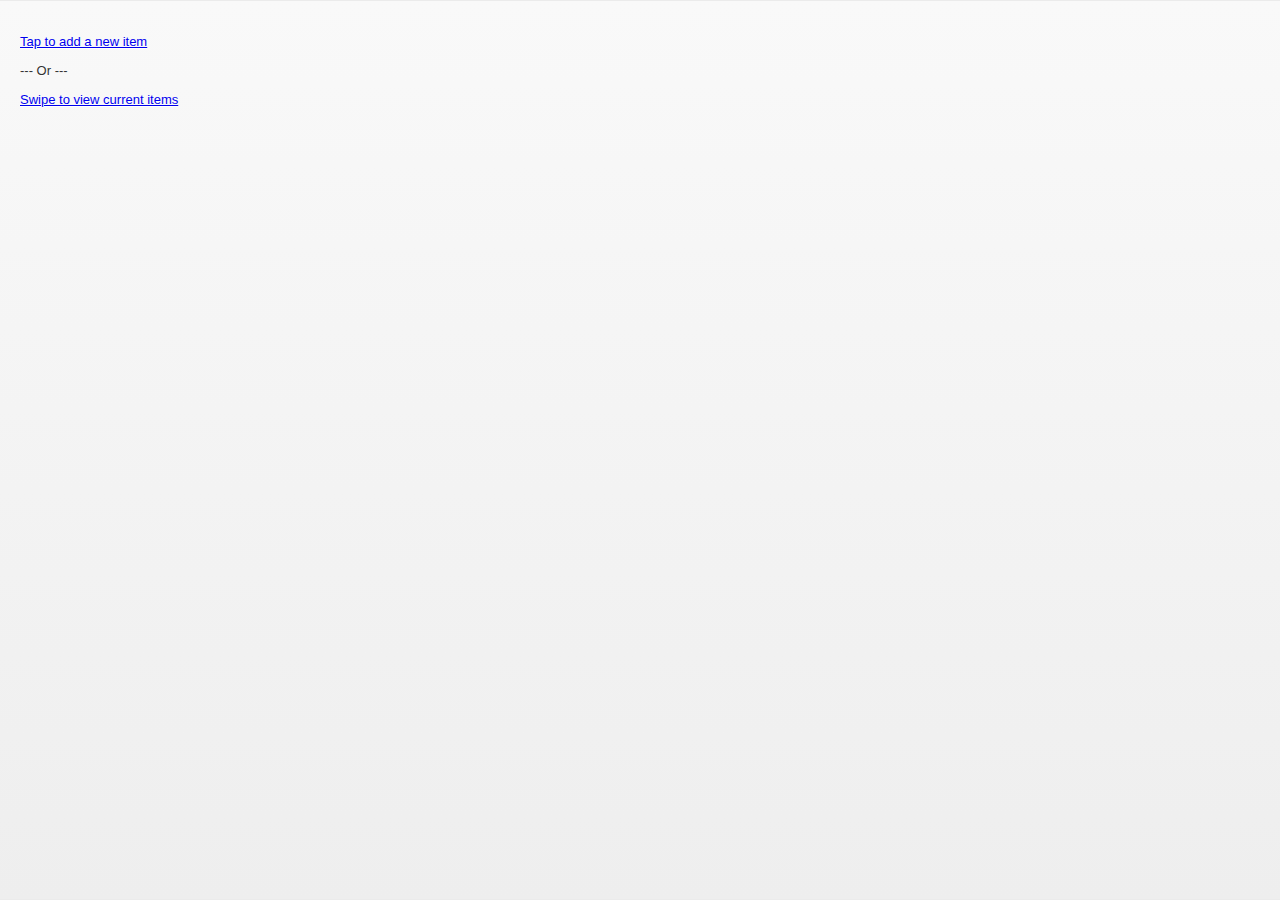
==== assets/www/index.html @ 772b5cd9 "Renamed a bunch of views and templates. Added camera api" ====
<!doctype html>
<!--[if lt IE 7]> <html class="no-js ie6 oldie" lang="en"> <![endif]-->
<!--[if IE 7]>    <html class="no-js ie7 oldie" lang="en"> <![endif]-->
<!--[if IE 8]>    <html class="no-js ie8 oldie" lang="en"> <![endif]-->
<!--[if gt IE 8]><!--> <html class="no-js" lang="en"> <!--<![endif]-->
<head>
	<meta charset="utf-8">
	<meta http-equiv="X-UA-Compatible" content="IE=edge,chrome=1">

	<title>HaveWant.It</title>
	<meta name="description" content="">
	<meta name="author" content="">

	<meta name="viewport" content="width=device-width,initial-scale=1">

	<link rel="stylesheet" href="css/style.css">
  <link rel="stylesheet" href="css/libs/jquery/jQueryMobile-1.1.1.css"/>

	<script data-main="js/init" src="js/libs/require/require.js"></script>
</head>
<body>

<div data-role="page" id="page"></div>

</body>
</html>
---- assets/www/css/style.css ----
/*
 * HTML5 Boilerplate
 *
 * What follows is the result of much research on cross-browser styling.
 * Credit left inline and big thanks to Nicolas Gallagher, Jonathan Neal,
 * Kroc Camen, and the H5BP dev community and team.
 */


/* =============================================================================
   HTML5 element display
   ========================================================================== */

article, aside, details, figcaption, figure, footer, header, hgroup, nav, section { display: block; }
audio[controls], canvas, video { display: inline-block; *display: inline; *zoom: 1; }


/* =============================================================================
   Base
   ========================================================================== */

/*
 * 1. Correct text resizing oddly in IE6/7 when body font-size is set using em units
 *    http://clagnut.com/blog/348/#c790
 * 2. Force vertical scrollbar in non-IE
 * 3. Remove Android and iOS tap highlight color to prevent entire container being highlighted
 *    www.yuiblog.com/blog/2010/10/01/quick-tip-customizing-the-mobile-safari-tap-highlight-color/
 * 4. Prevent iOS text size adjust on device orientation change, without disabling user zoom
 *    www.456bereastreet.com/archive/201012/controlling_text_size_in_safari_for_ios_without_disabling_user_zoom/
 */

html { font-size: 100%; overflow-y: scroll; -webkit-overflow-scrolling: touch; -webkit-tap-highlight-color: rgba(0,0,0,0); -webkit-text-size-adjust: 100%; -ms-text-size-adjust: 100%; }

body { margin: 0; font-size: 13px; line-height: 1.231; }

body, button, input, select, textarea { font-family: sans-serif; color: #222; }

/* 
 * These selection declarations have to be separate
 * No text-shadow: twitter.com/miketaylr/status/12228805301
 * Also: hot pink!
 */

::-moz-selection { background: #fe57a1; color: #fff; text-shadow: none; }
::selection { background: #fe57a1; color: #fff; text-shadow: none; }


/* =============================================================================
   Links
   ========================================================================== */

a { color: #00e; }
a:visited { color: #551a8b; }
a:focus { outline: thin dotted; }

/* Improve readability when focused and hovered in all browsers: people.opera.com/patrickl/experiments/keyboard/test */
a:hover, a:active { outline: 0; }


/* =============================================================================
   Typography
   ========================================================================== */

abbr[title] { border-bottom: 1px dotted; }

b, strong { font-weight: bold; }

blockquote { margin: 1em 40px; }

dfn { font-style: italic; }

hr { display: block; height: 1px; border: 0; border-top: 1px solid #ccc; margin: 1em 0; padding: 0; }

ins { background: #ff9; color: #000; text-decoration: none; }

mark { background: #ff0; color: #000; font-style: italic; font-weight: bold; }

/* Redeclare monospace font family: en.wikipedia.org/wiki/User:Davidgothberg/Test59 */
pre, code, kbd, samp { font-family: monospace, monospace; _font-family: 'courier new', monospace; font-size: 1em; }

/* Improve readability of pre-formatted text in all browsers */
pre { white-space: pre; white-space: pre-wrap; word-wrap: break-word; }

q { quotes: none; }
q:before, q:after { content: ""; content: none; }

small { font-size: 85%; }

/* Position subscript and superscript content without affecting line-height: gist.github.com/413930 */
sub, sup { font-size: 75%; line-height: 0; position: relative; vertical-align: baseline; }
sup { top: -0.5em; }
sub { bottom: -0.25em; }


/* =============================================================================
   Lists
   ========================================================================== */

ul, ol { margin: 1em 0; padding: 0 0 0 40px; }
dd { margin: 0 0 0 40px; }
nav ul, nav ol { list-style: none; margin: 0; padding: 0; }


/* =============================================================================
   Embedded content
   ========================================================================== */

/*
 * Improve image quality when scaled in IE7
 * code.flickr.com/blog/2008/11/12/on-ui-quality-the-little-things-client-side-image-resizing/
 */

img { border: 0; -ms-interpolation-mode: bicubic; }

/*
 * Correct overflow displayed oddly in IE9 
 */

svg:not(:root) {
    overflow: hidden;
}


/* =============================================================================
   Figures
   ========================================================================== */

figure { margin: 0; }


/* =============================================================================
   Forms
   ========================================================================== */

form { margin: 0; }
fieldset { border: 0; margin: 0; padding: 0; }

/* 
 * 1. Correct color not inheriting in IE6/7/8/9 
 * 2. Correct alignment displayed oddly in IE6/7 
 */

legend { border: 0; *margin-left: -7px; padding: 0; }

/* Indicate that 'label' will shift focus to the associated form element */
label { cursor: pointer; }

/*
 * 1. Correct font-size not inheriting in all browsers
 * 2. Remove margins in FF3/4 S5 Chrome
 * 3. Define consistent vertical alignment display in all browsers
 */

button, input, select, textarea { font-size: 100%; margin: 0; vertical-align: baseline; *vertical-align: middle; }

/*
 * 1. Define line-height as normal to match FF3/4 (set using !important in the UA stylesheet)
 * 2. Correct inner spacing displayed oddly in IE6/7
 */

button, input { line-height: normal; *overflow: visible; }

/*
 * 1. Display hand cursor for clickable form elements
 * 2. Allow styling of clickable form elements in iOS
 */

button, input[type="button"], input[type="reset"], input[type="submit"] { cursor: pointer; -webkit-appearance: button; }

/*
 * Consistent box sizing and appearance
 */

input[type="checkbox"], input[type="radio"] { box-sizing: border-box; }
input[type="search"] { -moz-box-sizing: content-box; -webkit-box-sizing: content-box; box-sizing: content-box; }

/* 
 * Remove inner padding and border in FF3/4
 * www.sitepen.com/blog/2008/05/14/the-devils-in-the-details-fixing-dojos-toolbar-buttons/ 
 */

button::-moz-focus-inner, input::-moz-focus-inner { border: 0; padding: 0; }

/* Remove default vertical scrollbar in IE6/7/8/9 */
textarea { overflow: auto; vertical-align: top; }

/* Colors for form validity */
input:valid, textarea:valid {  }
input:invalid, textarea:invalid { background-color: #f0dddd; }


/* =============================================================================
   Tables
   ========================================================================== */

table { border-collapse: collapse; border-spacing: 0; }


/* =============================================================================
   Primary styles
   Author: 
   ========================================================================== */
body {
  background: #ebebeb;
}

#container {
  width: 960px;
  margin: auto;
  min-height: 500px;
  background: #fff;
}
#menu {
  background: #444;
  height: 30px; color: #fff; text-align: right;
}
#menu ul {
  list-style: none;
  margin: 0; padding: 0;
}
#menu ul li {
  float: left;
  margin-left: 10px;
}
#menu ul li a {
  color: #fff;
  line-height: 30px;
  text-decoration: none;
}
#menu ul li a:hover {
  color: #ccc;
}
#container {

}
#logo {
   padding: 20px;
}
h1{
  padding: 0;
  margin: 0;
}
#page {
  border-top: 1px solid #ebebeb;
  border-bottom: 1px solid #ebebeb;
  min-height: 400px;
  padding: 20px;
}

#footer {
  text-align: center;
}
/* =============================================================================
   Non-semantic helper classes
   Please define your styles before this section.
   ========================================================================== */

/* For image replacement */
.ir { display: block; text-indent: -999em; overflow: hidden; background-repeat: no-repeat; text-align: left; direction: ltr; }
.ir br { display: none; }

/* Hide for both screenreaders and browsers:
   css-discuss.incutio.com/wiki/Screenreader_Visibility */
.hidden { display: none; visibility: hidden; }

/* Hide only visually, but have it available for screenreaders: by Jon Neal.
  www.webaim.org/techniques/css/invisiblecontent/  &  j.mp/visuallyhidden */
.visuallyhidden { border: 0; clip: rect(0 0 0 0); height: 1px; margin: -1px; overflow: hidden; padding: 0; position: absolute; width: 1px; }

/* Extends the .visuallyhidden class to allow the element to be focusable when navigated to via the keyboard: drupal.org/node/897638 */
.visuallyhidden.focusable:active, .visuallyhidden.focusable:focus { clip: auto; height: auto; margin: 0; overflow: visible; position: static; width: auto; }

/* Hide visually and from screenreaders, but maintain layout */
.invisible { visibility: hidden; }

/* Contain floats: nicolasgallagher.com/micro-clearfix-hack/ */ 
.clearfix:before, .clearfix:after { content: ""; display: table; }
.clearfix:after { clear: both; }
.clearfix { zoom: 1; }



/* =============================================================================
   PLACEHOLDER Media Queries for Responsive Design.
   These override the primary ('mobile first') styles
   Modify as content requires.
   ========================================================================== */

@media only screen and (min-width: 480px) {
  /* Style adjustments for viewports 480px and over go here */

}

@media only screen and (min-width: 768px) {
  /* Style adjustments for viewports 768px and over go here */

}


/* =============================================================================
   Print styles.
   Inlined to avoid required HTTP connection: www.phpied.com/delay-loading-your-print-css/
   ========================================================================== */
 
@media print {
  * { background: transparent !important; color: black !important; text-shadow: none !important; filter:none !important; -ms-filter: none !important; } /* Black prints faster: sanbeiji.com/archives/953 */
  a, a:visited { color: #444 !important; text-decoration: underline; }
  a[href]:after { content: " (" attr(href) ")"; }
  abbr[title]:after { content: " (" attr(title) ")"; }
  .ir a:after, a[href^="javascript:"]:after, a[href^="#"]:after { content: ""; }  /* Don't show links for images, or javascript/internal links */
  pre, blockquote { border: 1px solid #999; page-break-inside: avoid; }
  thead { display: table-header-group; } /* css-discuss.incutio.com/wiki/Printing_Tables */
  tr, img { page-break-inside: avoid; }
  img { max-width: 100% !important; }
  @page { margin: 0.5cm; }
  p, h2, h3 { orphans: 3; widows: 3; }
  h2, h3{ page-break-after: avoid; }
}
---- assets/www/css/libs/jquery/jQueryMobile-1.1.1.css ----
/*
* jQuery Mobile Framework 1.1.1 1981b3f5ec22675ae47df8f0bdf9622e7780e90e
* http://jquerymobile.com
*
* Copyright 2012 jQuery Foundation and other contributors
* Dual licensed under the MIT or GPL Version 2 licenses.
* http://jquery.org/license
*
*/
/* Swatches */
/* A
-----------------------------------------------------------------------------------------------------------*/
.ui-bar-a {
	border: 1px solid 		#333 /*{a-bar-border}*/;
	background: 			#111111 /*{a-bar-background-color}*/;
	color: 					#ffffff /*{a-bar-color}*/;
	font-weight: bold;
	text-shadow: 0 /*{a-bar-shadow-x}*/ -1px /*{a-bar-shadow-y}*/ 1px /*{a-bar-shadow-radius}*/ #000000 /*{a-bar-shadow-color}*/;
	background-image: -webkit-gradient(linear, left top, left bottom, from( #3c3c3c /*{a-bar-background-start}*/), to( #111 /*{a-bar-background-end}*/)); /* Saf4+, Chrome */
	background-image: -webkit-linear-gradient( #3c3c3c /*{a-bar-background-start}*/, #111 /*{a-bar-background-end}*/); /* Chrome 10+, Saf5.1+ */
	background-image:    -moz-linear-gradient( #3c3c3c /*{a-bar-background-start}*/, #111 /*{a-bar-background-end}*/); /* FF3.6 */
	background-image:     -ms-linear-gradient( #3c3c3c /*{a-bar-background-start}*/, #111 /*{a-bar-background-end}*/); /* IE10 */
	background-image:      -o-linear-gradient( #3c3c3c /*{a-bar-background-start}*/, #111 /*{a-bar-background-end}*/); /* Opera 11.10+ */
	background-image:         linear-gradient( #3c3c3c /*{a-bar-background-start}*/, #111 /*{a-bar-background-end}*/);
}
.ui-bar-a, 
.ui-bar-a input, 
.ui-bar-a select, 
.ui-bar-a textarea, 
.ui-bar-a button {
	font-family: Helvetica, Arial, sans-serif /*{global-font-family}*/;
}
.ui-bar-a .ui-link-inherit {
	color: #fff /*{a-bar-color}*/;
}
.ui-bar-a a.ui-link {
	color: #7cc4e7 /*{a-bar-link-color}*/;
	font-weight: bold;
}
.ui-bar-a a.ui-link:visited {
    color: #2489CE /*{a-bar-link-visited}*/;
}
.ui-bar-a a.ui-link:hover {
	color: #2489CE /*{a-bar-link-hover}*/;
}
.ui-bar-a a.ui-link:active {
	color: #2489CE /*{a-bar-link-active}*/;
}
.ui-body-a,
.ui-overlay-a {
	border: 1px solid 		#444 /*{a-body-border}*/;
	background: 			#222 /*{a-body-background-color}*/;
	color: 					#fff /*{a-body-color}*/;
	text-shadow: 0 /*{a-body-shadow-x}*/ 1px /*{a-body-shadow-y}*/ 1px /*{a-body-shadow-radius}*/ #111 /*{a-body-shadow-color}*/;
	font-weight: normal;
	background-image: -webkit-gradient(linear, left top, left bottom, from( #444 /*{a-body-background-start}*/), to( #222 /*{a-body-background-end}*/)); /* Saf4+, Chrome */
	background-image: -webkit-linear-gradient( #444 /*{a-body-background-start}*/, #222 /*{a-body-background-end}*/); /* Chrome 10+, Saf5.1+ */
	background-image:    -moz-linear-gradient( #444 /*{a-body-background-start}*/, #222 /*{a-body-background-end}*/); /* FF3.6 */
	background-image:     -ms-linear-gradient( #444 /*{a-body-background-start}*/, #222 /*{a-body-background-end}*/); /* IE10 */
	background-image:      -o-linear-gradient( #444 /*{a-body-background-start}*/, #222 /*{a-body-background-end}*/); /* Opera 11.10+ */
	background-image:         linear-gradient( #444 /*{a-body-background-start}*/, #222 /*{a-body-background-end}*/);	
}
.ui-overlay-a {
	background-image: none;
	border-width: 0;
}
.ui-body-a,
.ui-body-a input,
.ui-body-a select,
.ui-body-a textarea,
.ui-body-a button {
	font-family: Helvetica, Arial, sans-serif /*{global-font-family}*/;
}
.ui-body-a .ui-link-inherit {
	color: 	#fff /*{a-body-color}*/;
}
.ui-body-a .ui-link {
	color: #2489CE /*{a-body-link-color}*/;
	font-weight: bold;
}
.ui-body-a .ui-link:visited {
    color: #2489CE /*{a-body-link-visited}*/;
}
.ui-body-a .ui-link:hover {
	color: #2489CE /*{a-body-link-hover}*/;
}
.ui-body-a .ui-link:active {
	color: #2489CE /*{a-body-link-active}*/;
}
.ui-btn-up-a {
	border: 1px solid 		#111 /*{a-bup-border}*/;
	background: 			#333 /*{a-bup-background-color}*/;
	font-weight: bold;
	color: 					#fff /*{a-bup-color}*/;
	text-shadow: 0 /*{a-bup-shadow-x}*/ 1px /*{a-bup-shadow-y}*/ 1px /*{a-bup-shadow-radius}*/ #111 /*{a-bup-shadow-color}*/;
	background-image: -webkit-gradient(linear, left top, left bottom, from( #444444 /*{a-bup-background-start}*/), to( #2d2d2d /*{a-bup-background-end}*/)); /* Saf4+, Chrome */
	background-image: -webkit-linear-gradient( #444444 /*{a-bup-background-start}*/, #2d2d2d /*{a-bup-background-end}*/); /* Chrome 10+, Saf5.1+ */
	background-image:    -moz-linear-gradient( #444444 /*{a-bup-background-start}*/, #2d2d2d /*{a-bup-background-end}*/); /* FF3.6 */
	background-image:     -ms-linear-gradient( #444444 /*{a-bup-background-start}*/, #2d2d2d /*{a-bup-background-end}*/); /* IE10 */
	background-image:      -o-linear-gradient( #444444 /*{a-bup-background-start}*/, #2d2d2d /*{a-bup-background-end}*/); /* Opera 11.10+ */
	background-image:         linear-gradient( #444444 /*{a-bup-background-start}*/, #2d2d2d /*{a-bup-background-end}*/);
}
.ui-btn-up-a:visited,
.ui-btn-up-a a.ui-link-inherit {
	color: 					#fff /*{a-bup-color}*/;
}
.ui-btn-hover-a {
	border: 1px solid 		#000 /*{a-bhover-border}*/;
	background: 			#444444 /*{a-bhover-background-color}*/;
	font-weight: bold;
	color: 					#fff /*{a-bhover-color}*/;
	text-shadow: 0 /*{a-bhover-shadow-x}*/ 1px /*{a-bhover-shadow-y}*/ 1px /*{a-bhover-shadow-radius}*/ #111 /*{a-bhover-shadow-color}*/;
	background-image: -webkit-gradient(linear, left top, left bottom, from( #555555 /*{a-bhover-background-start}*/), to( #383838 /*{a-bhover-background-end}*/)); /* Saf4+, Chrome */
	background-image: -webkit-linear-gradient( #555555 /*{a-bhover-background-start}*/, #383838 /*{a-bhover-background-end}*/); /* Chrome 10+, Saf5.1+ */
	background-image:    -moz-linear-gradient( #555555 /*{a-bhover-background-start}*/, #383838 /*{a-bhover-background-end}*/); /* FF3.6 */
	background-image:     -ms-linear-gradient( #555555 /*{a-bhover-background-start}*/, #383838 /*{a-bhover-background-end}*/); /* IE10 */
	background-image:      -o-linear-gradient( #555555 /*{a-bhover-background-start}*/, #383838 /*{a-bhover-background-end}*/); /* Opera 11.10+ */
	background-image:         linear-gradient( #555555 /*{a-bhover-background-start}*/, #383838 /*{a-bhover-background-end}*/);
}
.ui-btn-hover-a:visited,
.ui-btn-hover-a:hover,
.ui-btn-hover-a a.ui-link-inherit {
	color: 					#fff /*{a-bhover-color}*/;
}
.ui-btn-down-a {
	border: 1px solid 		#000 /*{a-bdown-border}*/;
	background: 			#222 /*{a-bdown-background-color}*/;
	font-weight: bold;
	color: 					#fff /*{a-bdown-color}*/;
	text-shadow: 0 /*{a-bdown-shadow-x}*/ 1px /*{a-bdown-shadow-y}*/ 1px /*{a-bdown-shadow-radius}*/ #111 /*{a-bdown-shadow-color}*/;
	background-image: -webkit-gradient(linear, left top, left bottom, from( #202020 /*{a-bdown-background-start}*/), to( #2c2c2c /*{a-bdown-background-end}*/)); /* Saf4+, Chrome */
	background-image: -webkit-linear-gradient( #202020 /*{a-bdown-background-start}*/, #2c2c2c /*{a-bdown-background-end}*/); /* Chrome 10+, Saf5.1+ */
	background-image:    -moz-linear-gradient( #202020 /*{a-bdown-background-start}*/, #2c2c2c /*{a-bdown-background-end}*/); /* FF3.6 */
	background-image:     -ms-linear-gradient( #202020 /*{a-bdown-background-start}*/, #2c2c2c /*{a-bdown-background-end}*/); /* IE10 */
	background-image:      -o-linear-gradient( #202020 /*{a-bdown-background-start}*/, #2c2c2c /*{a-bdown-background-end}*/); /* Opera 11.10+ */
	background-image:         linear-gradient( #202020 /*{a-bdown-background-start}*/, #2c2c2c /*{a-bdown-background-end}*/);
}
.ui-btn-down-a:visited,
.ui-btn-down-a:hover,
.ui-btn-down-a a.ui-link-inherit {
	color: 					#fff /*{a-bdown-color}*/;
}
.ui-btn-up-a,
.ui-btn-hover-a,
.ui-btn-down-a {
	font-family: Helvetica, Arial, sans-serif /*{global-font-family}*/;
	text-decoration: none;
}
/* B
-----------------------------------------------------------------------------------------------------------*/
.ui-bar-b {
	border: 1px solid 		#456f9a /*{b-bar-border}*/;
	background: 			#5e87b0 /*{b-bar-background-color}*/;
	color: 					#fff /*{b-bar-color}*/;
	font-weight: bold;
	text-shadow: 0 /*{b-bar-shadow-x}*/ 1px /*{b-bar-shadow-y}*/ 1px /*{b-bar-shadow-radius}*/ #3e6790 /*{b-bar-shadow-color}*/;
	background-image: -webkit-gradient(linear, left top, left bottom, from( #6facd5 /*{b-bar-background-start}*/), to( #497bae /*{b-bar-background-end}*/)); /* Saf4+, Chrome */
	background-image: -webkit-linear-gradient( #6facd5 /*{b-bar-background-start}*/, #497bae /*{b-bar-background-end}*/); /* Chrome 10+, Saf5.1+ */
	background-image:    -moz-linear-gradient( #6facd5 /*{b-bar-background-start}*/, #497bae /*{b-bar-background-end}*/); /* FF3.6 */
	background-image:     -ms-linear-gradient( #6facd5 /*{b-bar-background-start}*/, #497bae /*{b-bar-background-end}*/); /* IE10 */
	background-image:      -o-linear-gradient( #6facd5 /*{b-bar-background-start}*/, #497bae /*{b-bar-background-end}*/); /* Opera 11.10+ */
	background-image:         linear-gradient( #6facd5 /*{b-bar-background-start}*/, #497bae /*{b-bar-background-end}*/);
}
.ui-bar-b,
.ui-bar-b input,
.ui-bar-b select,
.ui-bar-b textarea,
.ui-bar-b button {
	font-family: Helvetica, Arial, sans-serif /*{global-font-family}*/;
}
.ui-bar-b .ui-link-inherit {
	color: 	#fff /*{b-bar-color}*/;
}
.ui-bar-b a.ui-link {
	color: #ddf0f8 /*{b-bar-link-color}*/;
	font-weight: bold;
}
.ui-bar-b a.ui-link:visited {
    color: #ddf0f8 /*{b-bar-link-visited}*/;
}
.ui-bar-b a.ui-link:hover {
	color: #ddf0f8 /*{b-bar-link-hover}*/;
}
.ui-bar-b a.ui-link:active {
	color: #ddf0f8 /*{b-bar-link-active}*/;
}
.ui-body-b,
.ui-overlay-b {
	border: 1px solid 		#999 /*{b-body-border}*/;
	background: 			#f3f3f3 /*{b-body-background-color}*/;
	color: 					#222222 /*{b-body-color}*/;
	text-shadow: 0 /*{b-body-shadow-x}*/ 1px /*{b-body-shadow-y}*/ 0 /*{b-body-shadow-radius}*/ #fff /*{b-body-shadow-color}*/;
	font-weight: normal;
	background-image: -webkit-gradient(linear, left top, left bottom, from( #ddd /*{b-body-background-start}*/), to( #ccc /*{b-body-background-end}*/)); /* Saf4+, Chrome */
	background-image: -webkit-linear-gradient( #ddd /*{b-body-background-start}*/, #ccc /*{b-body-background-end}*/); /* Chrome 10+, Saf5.1+ */
	background-image:    -moz-linear-gradient( #ddd /*{b-body-background-start}*/, #ccc /*{b-body-background-end}*/); /* FF3.6 */
	background-image:     -ms-linear-gradient( #ddd /*{b-body-background-start}*/, #ccc /*{b-body-background-end}*/); /* IE10 */
	background-image:      -o-linear-gradient( #ddd /*{b-body-background-start}*/, #ccc /*{b-body-background-end}*/); /* Opera 11.10+ */
	background-image:         linear-gradient( #ddd /*{b-body-background-start}*/, #ccc /*{b-body-background-end}*/);
}
.ui-overlay-b {
	background-image: none;
	border-width: 0;
}
.ui-body-b,
.ui-body-b input,
.ui-body-b select,
.ui-body-b textarea,
.ui-body-b button {
	font-family: Helvetica, Arial, sans-serif /*{global-font-family}*/;
}
.ui-body-b .ui-link-inherit {
	color: 	#333333 /*{b-body-color}*/;
}
.ui-body-b .ui-link {
	color: #2489CE /*{b-body-link-color}*/;
	font-weight: bold;
}
.ui-body-b .ui-link:visited {
    color: #2489CE /*{b-body-link-visited}*/;
}
.ui-body-b .ui-link:hover {
	color: #2489CE /*{b-body-link-hover}*/;
}
.ui-body-b .ui-link:active {
	color: #2489CE /*{b-body-link-active}*/;
}
.ui-btn-up-b {
	border: 1px solid 		#044062 /*{b-bup-border}*/;
	background: 			#396b9e /*{b-bup-background-color}*/;
	font-weight: bold;
	color: 					#fff /*{b-bup-color}*/;
	text-shadow: 0 /*{b-bup-shadow-x}*/ 1px /*{b-bup-shadow-y}*/ 1px /*{b-bup-shadow-radius}*/ #194b7e /*{b-bup-shadow-color}*/;
	background-image: -webkit-gradient(linear, left top, left bottom, from( #5f9cc5 /*{b-bup-background-start}*/), to( #396b9e /*{b-bup-background-end}*/)); /* Saf4+, Chrome */
	background-image: -webkit-linear-gradient( #5f9cc5 /*{b-bup-background-start}*/, #396b9e /*{b-bup-background-end}*/); /* Chrome 10+, Saf5.1+ */
	background-image:    -moz-linear-gradient( #5f9cc5 /*{b-bup-background-start}*/, #396b9e /*{b-bup-background-end}*/); /* FF3.6 */
	background-image:     -ms-linear-gradient( #5f9cc5 /*{b-bup-background-start}*/, #396b9e /*{b-bup-background-end}*/); /* IE10 */
	background-image:      -o-linear-gradient( #5f9cc5 /*{b-bup-background-start}*/, #396b9e /*{b-bup-background-end}*/); /* Opera 11.10+ */
	background-image:         linear-gradient( #5f9cc5 /*{b-bup-background-start}*/, #396b9e /*{b-bup-background-end}*/);
}
.ui-btn-up-b:visited,
.ui-btn-up-b a.ui-link-inherit {
	color: 					#fff /*{b-bup-color}*/;
}
.ui-btn-hover-b {
	border: 1px solid 		#00415e /*{b-bhover-border}*/;
	background: 			#4b88b6 /*{b-bhover-background-color}*/;
	font-weight: bold;
	color: 					#fff /*{b-bhover-color}*/;
	text-shadow: 0 /*{b-bhover-shadow-x}*/ 1px /*{b-bhover-shadow-y}*/ 1px /*{b-bhover-shadow-radius}*/ #194b7e /*{b-bhover-shadow-color}*/;
	background-image: -webkit-gradient(linear, left top, left bottom, from( #6facd5 /*{b-bhover-background-start}*/), to( #4272a4 /*{b-bhover-background-end}*/)); /* Saf4+, Chrome */
	background-image: -webkit-linear-gradient( #6facd5 /*{b-bhover-background-start}*/, #4272a4 /*{b-bhover-background-end}*/); /* Chrome 10+, Saf5.1+ */
	background-image:    -moz-linear-gradient( #6facd5 /*{b-bhover-background-start}*/, #4272a4 /*{b-bhover-background-end}*/); /* FF3.6 */
	background-image:     -ms-linear-gradient( #6facd5 /*{b-bhover-background-start}*/, #4272a4 /*{b-bhover-background-end}*/); /* IE10 */
	background-image:      -o-linear-gradient( #6facd5 /*{b-bhover-background-start}*/, #4272a4 /*{b-bhover-background-end}*/); /* Opera 11.10+ */
	background-image:         linear-gradient( #6facd5 /*{b-bhover-background-start}*/, #4272a4 /*{b-bhover-background-end}*/);
}
.ui-btn-hover-b:visited,
.ui-btn-hover-a:hover,
.ui-btn-hover-b a.ui-link-inherit {
	color: 					#fff /*{b-bhover-color}*/;
}
.ui-btn-down-b {
	border: 1px solid 		#225377 /*{b-bdown-border}*/;
	background: 			#4e89c5 /*{b-bdown-background-color}*/;
	font-weight: bold;
	color: 					#fff /*{b-bdown-color}*/;
	text-shadow: 0 /*{b-bdown-shadow-x}*/ 1px /*{b-bdown-shadow-y}*/ 1px /*{b-bdown-shadow-radius}*/ #194b7e /*{b-bdown-shadow-color}*/;
	background-image: -webkit-gradient(linear, left top, left bottom, from( #295b8e /*{b-bdown-background-start}*/), to( #3e79b5 /*{b-bdown-background-end}*/)); /* Saf4+, Chrome */
	background-image: -webkit-linear-gradient( #295b8e /*{b-bdown-background-start}*/, #3e79b5 /*{b-bdown-background-end}*/); /* Chrome 10+, Saf5.1+ */
	background-image:    -moz-linear-gradient( #295b8e /*{b-bdown-background-start}*/, #3e79b5 /*{b-bdown-background-end}*/); /* FF3.6 */
	background-image:     -ms-linear-gradient( #295b8e /*{b-bdown-background-start}*/, #3e79b5 /*{b-bdown-background-end}*/); /* IE10 */
	background-image:      -o-linear-gradient( #295b8e /*{b-bdown-background-start}*/, #3e79b5 /*{b-bdown-background-end}*/); /* Opera 11.10+ */
	background-image:         linear-gradient( #295b8e /*{b-bdown-background-start}*/, #3e79b5 /*{b-bdown-background-end}*/);
}
.ui-btn-down-b:visited,
.ui-btn-down-b:hover,
.ui-btn-down-b a.ui-link-inherit {
	color: 					#fff /*{b-bdown-color}*/;
}
.ui-btn-up-b,
.ui-btn-hover-b,
.ui-btn-down-b {
	font-family: Helvetica, Arial, sans-serif /*{global-font-family}*/;
	text-decoration: none;
}
/* C
-----------------------------------------------------------------------------------------------------------*/
.ui-bar-c {
	border: 1px solid 		#B3B3B3 /*{c-bar-border}*/;
	background: 			#eeeeee /*{c-bar-background-color}*/;
	color: 					#3E3E3E /*{c-bar-color}*/;
	font-weight: bold;
	text-shadow: 0 /*{c-bar-shadow-x}*/ 1px /*{c-bar-shadow-y}*/ 1px /*{c-bar-shadow-radius}*/ 	#fff /*{c-bar-shadow-color}*/;
	background-image: -webkit-gradient(linear, left top, left bottom, from( #f0f0f0 /*{c-bar-background-start}*/), to( #ddd /*{c-bar-background-end}*/)); /* Saf4+, Chrome */
	background-image: -webkit-linear-gradient( #f0f0f0 /*{c-bar-background-start}*/, #ddd /*{c-bar-background-end}*/); /* Chrome 10+, Saf5.1+ */
	background-image:    -moz-linear-gradient( #f0f0f0 /*{c-bar-background-start}*/, #ddd /*{c-bar-background-end}*/); /* FF3.6 */
	background-image:     -ms-linear-gradient( #f0f0f0 /*{c-bar-background-start}*/, #ddd /*{c-bar-background-end}*/); /* IE10 */
	background-image:      -o-linear-gradient( #f0f0f0 /*{c-bar-background-start}*/, #ddd /*{c-bar-background-end}*/); /* Opera 11.10+ */
	background-image:         linear-gradient( #f0f0f0 /*{c-bar-background-start}*/, #ddd /*{c-bar-background-end}*/);
}
.ui-bar-c .ui-link-inherit {
	color: 	#3E3E3E /*{c-bar-color}*/;
}
.ui-bar-c a.ui-link {
	color: #7cc4e7 /*{c-bar-link-color}*/;
	font-weight: bold;
}
.ui-bar-c a.ui-link:visited {
    color: #2489CE /*{c-bar-link-visited}*/;
}
.ui-bar-c a.ui-link:hover {
	color: #2489CE /*{c-bar-link-hover}*/;
}
.ui-bar-c a.ui-link:active {
	color: #2489CE /*{c-bar-link-active}*/;
}
.ui-bar-c,
.ui-bar-c input,
.ui-bar-c select,
.ui-bar-c textarea,
.ui-bar-c button {
	font-family: Helvetica, Arial, sans-serif /*{global-font-family}*/;
}
.ui-body-c,
.ui-overlay-c {
	border: 1px solid 		#aaa /*{c-body-border}*/;
	color: 					#333333 /*{c-body-color}*/;
	text-shadow: 0 /*{c-body-shadow-x}*/ 1px /*{c-body-shadow-y}*/ 0 /*{c-body-shadow-radius}*/ #fff /*{c-body-shadow-color}*/;
	background: 			#f9f9f9 /*{c-body-background-color}*/;
	background-image: -webkit-gradient(linear, left top, left bottom, from( #f9f9f9 /*{c-body-background-start}*/), to( #eeeeee /*{c-body-background-end}*/)); /* Saf4+, Chrome */
	background-image: -webkit-linear-gradient( #f9f9f9 /*{c-body-background-start}*/, #eeeeee /*{c-body-background-end}*/); /* Chrome 10+, Saf5.1+ */
	background-image:    -moz-linear-gradient( #f9f9f9 /*{c-body-background-start}*/, #eeeeee /*{c-body-background-end}*/); /* FF3.6 */
	background-image:     -ms-linear-gradient( #f9f9f9 /*{c-body-background-start}*/, #eeeeee /*{c-body-background-end}*/); /* IE10 */
	background-image:      -o-linear-gradient( #f9f9f9 /*{c-body-background-start}*/, #eeeeee /*{c-body-background-end}*/); /* Opera 11.10+ */
	background-image:         linear-gradient( #f9f9f9 /*{c-body-background-start}*/, #eeeeee /*{c-body-background-end}*/);
}
.ui-overlay-c {
	background-image: none;
	border-width: 0;
}
.ui-body-c,
.ui-body-c input,
.ui-body-c select,
.ui-body-c textarea,
.ui-body-c button {
	font-family: Helvetica, Arial, sans-serif /*{global-font-family}*/;
}
.ui-body-c .ui-link-inherit {
	color: 	#333333 /*{c-body-color}*/;
}
.ui-body-c .ui-link {
	color: #2489CE /*{c-body-link-color}*/;
	font-weight: bold;
}
.ui-body-c .ui-link:visited {
    color: #2489CE /*{c-body-link-visited}*/;
}
.ui-body-c .ui-link:hover {
	color: #2489CE /*{c-body-link-hover}*/;
}
.ui-body-c .ui-link:active {
	color: #2489CE /*{c-body-link-active}*/;
}
.ui-btn-up-c {
	border: 1px solid 		#ccc /*{c-bup-border}*/;
	background: 			#eee /*{c-bup-background-color}*/;
	font-weight: bold;
	color: 					#222 /*{c-bup-color}*/;
	text-shadow: 0 /*{c-bup-shadow-x}*/ 1px /*{c-bup-shadow-y}*/ 0 /*{c-bup-shadow-radius}*/ #ffffff /*{c-bup-shadow-color}*/;
	background-image: -webkit-gradient(linear, left top, left bottom, from( #ffffff /*{c-bup-background-start}*/), to( #f1f1f1 /*{c-bup-background-end}*/)); /* Saf4+, Chrome */
	background-image: -webkit-linear-gradient( #ffffff /*{c-bup-background-start}*/, #f1f1f1 /*{c-bup-background-end}*/); /* Chrome 10+, Saf5.1+ */
	background-image:    -moz-linear-gradient( #ffffff /*{c-bup-background-start}*/, #f1f1f1 /*{c-bup-background-end}*/); /* FF3.6 */
	background-image:     -ms-linear-gradient( #ffffff /*{c-bup-background-start}*/, #f1f1f1 /*{c-bup-background-end}*/); /* IE10 */
	background-image:      -o-linear-gradient( #ffffff /*{c-bup-background-start}*/, #f1f1f1 /*{c-bup-background-end}*/); /* Opera 11.10+ */
	background-image:         linear-gradient( #ffffff /*{c-bup-background-start}*/, #f1f1f1 /*{c-bup-background-end}*/);
}
.ui-btn-up-c:visited,
.ui-btn-up-c a.ui-link-inherit {
	color: 					#2F3E46 /*{c-bup-color}*/;
}
.ui-btn-hover-c {
	border: 1px solid 		#bbb /*{c-bhover-border}*/;
	background: 			#dfdfdf /*{c-bhover-background-color}*/;
	font-weight: bold;
	color: 					#222 /*{c-bhover-color}*/;
	text-shadow: 0 /*{c-bhover-shadow-x}*/ 1px /*{c-bhover-shadow-y}*/ 0 /*{c-bhover-shadow-radius}*/ #ffffff /*{c-bhover-shadow-color}*/;
	background-image: -webkit-gradient(linear, left top, left bottom, from( #f6f6f6 /*{c-bhover-background-start}*/), to( #e0e0e0 /*{c-bhover-background-end}*/)); /* Saf4+, Chrome */
	background-image: -webkit-linear-gradient( #f6f6f6 /*{c-bhover-background-start}*/, #e0e0e0 /*{c-bhover-background-end}*/); /* Chrome 10+, Saf5.1+ */
	background-image:    -moz-linear-gradient( #f6f6f6 /*{c-bhover-background-start}*/, #e0e0e0 /*{c-bhover-background-end}*/); /* FF3.6 */
	background-image:     -ms-linear-gradient( #f6f6f6 /*{c-bhover-background-start}*/, #e0e0e0 /*{c-bhover-background-end}*/); /* IE10 */
	background-image:      -o-linear-gradient( #f6f6f6 /*{c-bhover-background-start}*/, #e0e0e0 /*{c-bhover-background-end}*/); /* Opera 11.10+ */
	background-image:         linear-gradient( #f6f6f6 /*{c-bhover-background-start}*/, #e0e0e0 /*{c-bhover-background-end}*/);
}
.ui-btn-hover-c:visited,
.ui-btn-hover-c:hover,
.ui-btn-hover-c a.ui-link-inherit {
	color: 					#2F3E46 /*{c-bhover-color}*/;
}
.ui-btn-down-c {
	border: 1px solid 		#bbb /*{c-bdown-border}*/;
	background: 			#d6d6d6 /*{c-bdown-background-color}*/;
	font-weight: bold;
	color: 					#222 /*{c-bdown-color}*/;
	text-shadow: 0 /*{c-bdown-shadow-x}*/ 1px /*{c-bdown-shadow-y}*/ 0 /*{c-bdown-shadow-radius}*/ #ffffff /*{c-bdown-shadow-color}*/;
	background-image: -webkit-gradient(linear, left top, left bottom, from( #d0d0d0 /*{c-bdown-background-start}*/), to( #dfdfdf /*{c-bdown-background-end}*/)); /* Saf4+, Chrome */
	background-image: -webkit-linear-gradient( #d0d0d0 /*{c-bdown-background-start}*/, #dfdfdf /*{c-bdown-background-end}*/); /* Chrome 10+, Saf5.1+ */
	background-image:    -moz-linear-gradient( #d0d0d0 /*{c-bdown-background-start}*/, #dfdfdf /*{c-bdown-background-end}*/); /* FF3.6 */
	background-image:     -ms-linear-gradient( #d0d0d0 /*{c-bdown-background-start}*/, #dfdfdf /*{c-bdown-background-end}*/); /* IE10 */
	background-image:      -o-linear-gradient( #d0d0d0 /*{c-bdown-background-start}*/, #dfdfdf /*{c-bdown-background-end}*/); /* Opera 11.10+ */
	background-image:         linear-gradient( #d0d0d0 /*{c-bdown-background-start}*/, #dfdfdf /*{c-bdown-background-end}*/);
}
.ui-btn-down-c:visited,
.ui-btn-down-c:hover,
.ui-btn-down-c a.ui-link-inherit {
	color: 					#2F3E46 /*{c-bdown-color}*/;
}
.ui-btn-up-c,
.ui-btn-hover-c,
.ui-btn-down-c {
	font-family: Helvetica, Arial, sans-serif /*{global-font-family}*/;
	text-decoration: none;
}
/* D
-----------------------------------------------------------------------------------------------------------*/
.ui-bar-d {
	border: 1px solid 		#bbb /*{d-bar-border}*/;
	background: 			#bbb /*{d-bar-background-color}*/;
	color: 					#333 /*{d-bar-color}*/;
	text-shadow: 0 /*{d-bar-shadow-x}*/ 1px /*{d-bar-shadow-y}*/ 0 /*{d-bar-shadow-radius}*/ #eee /*{d-bar-shadow-color}*/;
	background-image: -webkit-gradient(linear, left top, left bottom, from( #ddd /*{d-bar-background-start}*/), to( #bbb /*{d-bar-background-end}*/)); /* Saf4+, Chrome */
	background-image: -webkit-linear-gradient( #ddd /*{d-bar-background-start}*/, #bbb /*{d-bar-background-end}*/); /* Chrome 10+, Saf5.1+ */
	background-image:    -moz-linear-gradient( #ddd /*{d-bar-background-start}*/, #bbb /*{d-bar-background-end}*/); /* FF3.6 */
	background-image:     -ms-linear-gradient( #ddd /*{d-bar-background-start}*/, #bbb /*{d-bar-background-end}*/); /* IE10 */
	background-image:      -o-linear-gradient( #ddd /*{d-bar-background-start}*/, #bbb /*{d-bar-background-end}*/); /* Opera 11.10+ */
	background-image:         linear-gradient( #ddd /*{d-bar-background-start}*/, #bbb /*{d-bar-background-end}*/);
}
.ui-bar-d,
.ui-bar-d input,
.ui-bar-d select,
.ui-bar-d textarea,
.ui-bar-d button {
	font-family: Helvetica, Arial, sans-serif /*{global-font-family}*/;
}
.ui-bar-d .ui-link-inherit {
	color: 	#333333 /*{d-bar-color}*/;
}
.ui-bar-d a.ui-link {
	color: #2489CE /*{d-bar-link-color}*/;
	font-weight: bold;
}
.ui-bar-d a.ui-link:visited {
    color: #2489CE /*{d-bar-link-visited}*/;
}
.ui-bar-d a.ui-link:hover {
	color: #2489CE /*{d-bar-link-hover}*/;
}
.ui-bar-d a.ui-link:active {
	color: #2489CE /*{d-bar-link-active}*/;
}
.ui-body-d,
.ui-overlay-d {
	border: 1px solid 		#bbb /*{d-body-border}*/;
	color: 					#333333 /*{d-body-color}*/;
	text-shadow: 0 /*{d-body-shadow-x}*/ 1px /*{d-body-shadow-y}*/ 0 /*{d-body-shadow-radius}*/ 	#fff /*{d-body-shadow-color}*/;
	background: 			#ffffff /*{d-body-background-color}*/;
	background-image: -webkit-gradient(linear, left top, left bottom, from( #fff), to( #fff /*{d-body-background-end}*/)); /* Saf4+, Chrome */
	background-image: -webkit-linear-gradient( #fff /*{d-body-background-start}*/, #fff /*{d-body-background-end}*/); /* Chrome 10+, Saf5.1+ */
	background-image:    -moz-linear-gradient( #fff /*{d-body-background-start}*/, #fff /*{d-body-background-end}*/); /* FF3.6 */
	background-image:     -ms-linear-gradient( #fff /*{d-body-background-start}*/, #fff /*{d-body-background-end}*/); /* IE10 */
	background-image:      -o-linear-gradient( #fff /*{d-body-background-start}*/, #fff /*{d-body-background-end}*/); /* Opera 11.10+ */
	background-image:         linear-gradient( #fff /*{d-body-background-start}*/, #fff /*{d-body-background-end}*/);
}
.ui-overlay-d {
	background-image: none;
	border-width: 0;
}
.ui-body-d,
.ui-body-d input,
.ui-body-d select,
.ui-body-d textarea,
.ui-body-d button {
	font-family: Helvetica, Arial, sans-serif /*{global-font-family}*/;
}
.ui-body-d .ui-link-inherit {
	color: 	#333333 /*{d-body-color}*/;
}
.ui-body-d .ui-link {
	color: #2489CE /*{d-body-link-color}*/;
	font-weight: bold;
}
.ui-body-d .ui-link:visited {
    color: #2489CE /*{d-body-link-visited}*/;
}
.ui-body-d .ui-link:hover {
	color: #2489CE /*{d-body-link-hover}*/;
}
.ui-body-d .ui-link:active {
	color: #2489CE /*{d-body-link-active}*/;
}
.ui-btn-up-d {
	border: 1px solid 		#bbb /*{d-bup-border}*/;
	background: 			#fff /*{d-bup-background-color}*/;
	font-weight: bold;
	color: 					#333 /*{d-bup-color}*/;
	text-shadow: 0 /*{d-bup-shadow-x}*/ 1px /*{d-bup-shadow-y}*/ 0 /*{d-bup-shadow-radius}*/ #fff /*{d-bup-shadow-color}*/;
	background-image: -webkit-gradient(linear, left top, left bottom, from( #fafafa), to( #f6f6f6 /*{d-bup-background-end}*/)); /* Saf4+, Chrome */
	background-image: -webkit-linear-gradient( #fafafa /*{d-bup-background-start}*/, #f6f6f6 /*{d-bup-background-end}*/); /* Chrome 10+, Saf5.1+ */
	background-image:    -moz-linear-gradient( #fafafa /*{d-bup-background-start}*/, #f6f6f6 /*{d-bup-background-end}*/); /* FF3.6 */
	background-image:     -ms-linear-gradient( #fafafa /*{d-bup-background-start}*/, #f6f6f6 /*{d-bup-background-end}*/); /* IE10 */
	background-image:      -o-linear-gradient( #fafafa /*{d-bup-background-start}*/, #f6f6f6 /*{d-bup-background-end}*/); /* Opera 11.10+ */
	background-image:         linear-gradient( #fafafa /*{d-bup-background-start}*/, #f6f6f6 /*{d-bup-background-end}*/);
}
.ui-btn-up-d:visited,
.ui-btn-up-d a.ui-link-inherit {
	color: 					#333 /*{d-bup-color}*/;
}
.ui-btn-hover-d {
	border: 1px solid 		#aaa /*{d-bhover-border}*/;
	background: 			#eeeeee /*{d-bhover-background-color}*/;
	font-weight: bold;
	color: 					#333 /*{d-bhover-color}*/;
	cursor: pointer;
	text-shadow: 0 /*{d-bhover-shadow-x}*/ 1px /*{d-bhover-shadow-y}*/ 0 /*{d-bhover-shadow-radius}*/ 	#fff /*{d-bhover-shadow-color}*/;
	background-image: -webkit-gradient(linear, left top, left bottom, from( #eee), to( #fff /*{d-bhover-background-end}*/)); /* Saf4+, Chrome */
	background-image: -webkit-linear-gradient( #eee /*{d-bhover-background-start}*/, #fff /*{d-bhover-background-end}*/); /* Chrome 10+, Saf5.1+ */
	background-image:    -moz-linear-gradient( #eee /*{d-bhover-background-start}*/, #fff /*{d-bhover-background-end}*/); /* FF3.6 */
	background-image:     -ms-linear-gradient( #eee /*{d-bhover-background-start}*/, #fff /*{d-bhover-background-end}*/); /* IE10 */
	background-image:      -o-linear-gradient( #eee /*{d-bhover-background-start}*/, #fff /*{d-bhover-background-end}*/); /* Opera 11.10+ */
	background-image:         linear-gradient( #eee /*{d-bhover-background-start}*/, #fff /*{d-bhover-background-end}*/);
}
.ui-btn-hover-d:visited,
.ui-btn-hover-d:hover,
.ui-btn-hover-d a.ui-link-inherit {
	color: 					#333 /*{d-bhover-color}*/;
}
.ui-btn-down-d {
	border: 1px solid 		#aaa /*{d-bdown-border}*/;
	background: 			#eee /*{d-bdown-background-color}*/;
	font-weight: bold;
	color: 					#333 /*{d-bdown-color}*/;
	text-shadow: 0 /*{d-bdown-shadow-x}*/ 1px /*{d-bdown-shadow-y}*/ 0 /*{d-bdown-shadow-radius}*/ 	#ffffff /*{d-bdown-shadow-color}*/;
	background-image: -webkit-gradient(linear, left top, left bottom, from( #e5e5e5 /*{d-bdown-background-start}*/), to( #f2f2f2 /*{d-bdown-background-end}*/)); /* Saf4+, Chrome */
	background-image: -webkit-linear-gradient( #e5e5e5 /*{d-bdown-background-start}*/, #f2f2f2 /*{d-bdown-background-end}*/); /* Chrome 10+, Saf5.1+ */
	background-image:    -moz-linear-gradient( #e5e5e5 /*{d-bdown-background-start}*/, #f2f2f2 /*{d-bdown-background-end}*/); /* FF3.6 */
	background-image:     -ms-linear-gradient( #e5e5e5 /*{d-bdown-background-start}*/, #f2f2f2 /*{d-bdown-background-end}*/); /* IE10 */
	background-image:      -o-linear-gradient( #e5e5e5 /*{d-bdown-background-start}*/, #f2f2f2 /*{d-bdown-background-end}*/); /* Opera 11.10+ */
	background-image:         linear-gradient( #e5e5e5 /*{d-bdown-background-start}*/, #f2f2f2 /*{d-bdown-background-end}*/);
}
.ui-btn-down-d:visited,
.ui-btn-down-d:hover,
.ui-btn-down-d a.ui-link-inherit {
	color: 					#333 /*{d-bdown-color}*/;
}
.ui-btn-up-d,
.ui-btn-hover-d,
.ui-btn-down-d {
	font-family: Helvetica, Arial, sans-serif /*{global-font-family}*/;
	text-decoration: none;
}
/* E
-----------------------------------------------------------------------------------------------------------*/
.ui-bar-e {
	border: 1px solid 		#F7C942 /*{e-bar-border}*/;
	background: 			#fadb4e /*{e-bar-background-color}*/;
	color: 					#333 /*{e-bar-color}*/;
	text-shadow: 0 /*{e-bar-shadow-x}*/ 1px /*{e-bar-shadow-y}*/ 0 /*{e-bar-shadow-radius}*/ 	#fff /*{e-bar-shadow-color}*/;
	background-image: -webkit-gradient(linear, left top, left bottom, from( #fceda7 /*{e-bar-background-start}*/), to( #fbef7e /*{e-bar-background-end}*/)); /* Saf4+, Chrome */
	background-image: -webkit-linear-gradient( #fceda7 /*{e-bar-background-start}*/, #fbef7e /*{e-bar-background-end}*/); /* Chrome 10+, Saf5.1+ */
	background-image:    -moz-linear-gradient( #fceda7 /*{e-bar-background-start}*/, #fbef7e /*{e-bar-background-end}*/); /* FF3.6 */
	background-image:     -ms-linear-gradient( #fceda7 /*{e-bar-background-start}*/, #fbef7e /*{e-bar-background-end}*/); /* IE10 */
	background-image:      -o-linear-gradient( #fceda7 /*{e-bar-background-start}*/, #fbef7e /*{e-bar-background-end}*/); /* Opera 11.10+ */
	background-image:         linear-gradient( #fceda7 /*{e-bar-background-start}*/, #fbef7e /*{e-bar-background-end}*/);
}
.ui-bar-e,
.ui-bar-e input,
.ui-bar-e select,
.ui-bar-e textarea,
.ui-bar-e button {
	font-family: Helvetica, Arial, sans-serif /*{global-font-family}*/;
}
.ui-bar-e .ui-link-inherit {
	color: 	#333333 /*{e-bar-color}*/;
}
.ui-bar-e a.ui-link {
	color: #2489CE /*{e-bar-link-color}*/;
	font-weight: bold;
}
.ui-bar-e a.ui-link:visited {
    color: #2489CE /*{e-bar-link-visited}*/;
}
.ui-bar-e a.ui-link:hover {
	color: #2489CE /*{e-bar-link-hover}*/;
}
.ui-bar-e a.ui-link:active {
	color: #2489CE /*{e-bar-link-active}*/;
}
.ui-body-e,
.ui-overlay-e {
	border: 1px solid 		#F7C942 /*{e-body-border}*/;
	color: 					#222222 /*{e-body-color}*/;
	text-shadow: 0 /*{e-body-shadow-x}*/ 1px /*{e-body-shadow-y}*/ 0 /*{e-body-shadow-radius}*/ 	#fff /*{e-body-shadow-color}*/;
	background: 			#fff9df /*{e-body-background-color}*/;
	background-image: -webkit-gradient(linear, left top, left bottom, from( #fffadf /*{e-body-background-start}*/), to( #fff3a5 /*{e-body-background-end}*/)); /* Saf4+, Chrome */
	background-image: -webkit-linear-gradient( #fffadf /*{e-body-background-start}*/, #fff3a5 /*{e-body-background-end}*/); /* Chrome 10+, Saf5.1+ */
	background-image:    -moz-linear-gradient( #fffadf /*{e-body-background-start}*/, #fff3a5 /*{e-body-background-end}*/); /* FF3.6 */
	background-image:     -ms-linear-gradient( #fffadf /*{e-body-background-start}*/, #fff3a5 /*{e-body-background-end}*/); /* IE10 */
	background-image:      -o-linear-gradient( #fffadf /*{e-body-background-start}*/, #fff3a5 /*{e-body-background-end}*/); /* Opera 11.10+ */
	background-image:         linear-gradient( #fffadf /*{e-body-background-start}*/, #fff3a5 /*{e-body-background-end}*/);
}
.ui-overlay-e {
	background-image: none;
	border-width: 0;
}
.ui-body-e,
.ui-body-e input,
.ui-body-e select,
.ui-body-e textarea,
.ui-body-e button {
	font-family: Helvetica, Arial, sans-serif /*{global-font-family}*/;
}
.ui-body-e .ui-link-inherit {
	color: 	#333333 /*{e-body-color}*/;
}
.ui-body-e .ui-link {
	color: #2489CE /*{e-body-link-color}*/;
	font-weight: bold;
}
.ui-body-e .ui-link:visited {
    color: #2489CE /*{e-body-link-visited}*/;
}
.ui-body-e .ui-link:hover {
	color: #2489CE /*{e-body-link-hover}*/;
}
.ui-body-e .ui-link:active {
	color: #2489CE /*{e-body-link-active}*/;
}
.ui-btn-up-e {
	border: 1px solid 		#F4C63f /*{e-bup-border}*/;
	background: 			#fadb4e /*{e-bup-background-color}*/;
	font-weight: bold;
	color: 					#222 /*{e-bup-color}*/;
	text-shadow: 0 /*{e-bup-shadow-x}*/ 1px /*{e-bup-shadow-y}*/ 0 /*{e-bup-shadow-radius}*/ 	#fff /*{e-bup-shadow-color}*/;
	background-image: -webkit-gradient(linear, left top, left bottom, from( #ffefaa /*{e-bup-background-start}*/), to( #ffe155 /*{e-bup-background-end}*/)); /* Saf4+, Chrome */
	background-image: -webkit-linear-gradient( #ffefaa /*{e-bup-background-start}*/, #ffe155 /*{e-bup-background-end}*/); /* Chrome 10+, Saf5.1+ */
	background-image:    -moz-linear-gradient( #ffefaa /*{e-bup-background-start}*/, #ffe155 /*{e-bup-background-end}*/); /* FF3.6 */
	background-image:     -ms-linear-gradient( #ffefaa /*{e-bup-background-start}*/, #ffe155 /*{e-bup-background-end}*/); /* IE10 */
	background-image:      -o-linear-gradient( #ffefaa /*{e-bup-background-start}*/, #ffe155 /*{e-bup-background-end}*/); /* Opera 11.10+ */
	background-image:         linear-gradient( #ffefaa /*{e-bup-background-start}*/, #ffe155 /*{e-bup-background-end}*/);
}
.ui-btn-up-e:visited,
.ui-btn-up-e a.ui-link-inherit {
	color: 					#222 /*{e-bup-color}*/;
}
.ui-btn-hover-e {
	border: 1px solid 		#F2C43d /*{e-bhover-border}*/;
	background: 			#fbe26f /*{e-bhover-background-color}*/;
	font-weight: bold;
	color: 					#111 /*{e-bhover-color}*/;
	text-shadow: 0 /*{e-bhover-shadow-x}*/ 1px /*{e-bhover-shadow-y}*/ 0 /*{e-bhover-shadow-radius}*/ 	#fff /*{e-bhover-shadow-color}*/;
	background-image: -webkit-gradient(linear, left top, left bottom, from( #fff5ba /*{e-bhover-background-start}*/), to( #fbdd52 /*{e-bhover-background-end}*/)); /* Saf4+, Chrome */
	background-image: -webkit-linear-gradient( #fff5ba /*{e-bhover-background-start}*/, #fbdd52 /*{e-bhover-background-end}*/); /* Chrome 10+, Saf5.1+ */
	background-image:    -moz-linear-gradient( #fff5ba /*{e-bhover-background-start}*/, #fbdd52 /*{e-bhover-background-end}*/); /* FF3.6 */
	background-image:     -ms-linear-gradient( #fff5ba /*{e-bhover-background-start}*/, #fbdd52 /*{e-bhover-background-end}*/); /* IE10 */
	background-image:      -o-linear-gradient( #fff5ba /*{e-bhover-background-start}*/, #fbdd52 /*{e-bhover-background-end}*/); /* Opera 11.10+ */
	background-image:         linear-gradient( #fff5ba /*{e-bhover-background-start}*/, #fbdd52 /*{e-bhover-background-end}*/);
}
.ui-btn-hover-e:visited,
.ui-btn-hover-e:hover,
.ui-btn-hover-e a.ui-link-inherit {
	color: 					#333 /*{e-bhover-color}*/;
}
.ui-btn-down-e {
	border: 1px solid 		#F2C43d /*{e-bdown-border}*/;
	background: 			#fceda7 /*{e-bdown-background-color}*/;
	font-weight: bold;
	color: 					#111 /*{e-bdown-color}*/;
	text-shadow: 0 /*{e-bdown-shadow-x}*/ 1px /*{e-bdown-shadow-y}*/ 0 /*{e-bdown-shadow-radius}*/ 	#ffffff /*{e-bdown-shadow-color}*/;
	background-image: -webkit-gradient(linear, left top, left bottom, from( #f8d94c /*{e-bdown-background-start}*/), to( #fadb4e /*{e-bdown-background-end}*/)); /* Saf4+, Chrome */
	background-image: -webkit-linear-gradient( #f8d94c /*{e-bdown-background-start}*/, #fadb4e /*{e-bdown-background-end}*/); /* Chrome 10+, Saf5.1+ */
	background-image:    -moz-linear-gradient( #f8d94c /*{e-bdown-background-start}*/, #fadb4e /*{e-bdown-background-end}*/); /* FF3.6 */
	background-image:     -ms-linear-gradient( #f8d94c /*{e-bdown-background-start}*/, #fadb4e /*{e-bdown-background-end}*/); /* IE10 */
	background-image:      -o-linear-gradient( #f8d94c /*{e-bdown-background-start}*/, #fadb4e /*{e-bdown-background-end}*/); /* Opera 11.10+ */
	background-image:         linear-gradient( #f8d94c /*{e-bdown-background-start}*/, #fadb4e /*{e-bdown-background-end}*/);
}
.ui-btn-down-e:visited,
.ui-btn-down-e:hover,
.ui-btn-down-e a.ui-link-inherit {
	color: 					#333 /*{e-bdown-color}*/;
}
.ui-btn-up-e,
.ui-btn-hover-e,
.ui-btn-down-e {
	font-family: Helvetica, Arial, sans-serif /*{global-font-family}*/;
	text-decoration: none;
}
/* Structure */
/* links within "buttons" 
-----------------------------------------------------------------------------------------------------------*/
a.ui-link-inherit {
	text-decoration: none !important;
}
/* Active class used as the "on" state across all themes
-----------------------------------------------------------------------------------------------------------*/
.ui-btn-active {
	border: 1px solid 		#2373a5 /*{global-active-border}*/;
	background: 			#5393c5 /*{global-active-background-color}*/;
	font-weight: bold;
	color: 					#fff /*{global-active-color}*/;
	cursor: pointer;
	text-shadow: 0 /*{global-active-shadow-x}*/ 1px /*{global-active-shadow-y}*/ 1px /*{global-active-shadow-radius}*/ #3373a5 /*{global-active-shadow-color}*/;
	text-decoration: none;
	background-image: -webkit-gradient(linear, left top, left bottom, from( #5393c5 /*{global-active-background-start}*/), to( #6facd5 /*{global-active-background-end}*/)); /* Saf4+, Chrome */
	background-image: -webkit-linear-gradient( #5393c5 /*{global-active-background-start}*/, #6facd5 /*{global-active-background-end}*/); /* Chrome 10+, Saf5.1+ */
	background-image:    -moz-linear-gradient( #5393c5 /*{global-active-background-start}*/, #6facd5 /*{global-active-background-end}*/); /* FF3.6 */
	background-image:     -ms-linear-gradient( #5393c5 /*{global-active-background-start}*/, #6facd5 /*{global-active-background-end}*/); /* IE10 */
	background-image:      -o-linear-gradient( #5393c5 /*{global-active-background-start}*/, #6facd5 /*{global-active-background-end}*/); /* Opera 11.10+ */
	background-image:         linear-gradient( #5393c5 /*{global-active-background-start}*/, #6facd5 /*{global-active-background-end}*/);
	font-family: Helvetica, Arial, sans-serif /*{global-font-family}*/;
}
.ui-btn-active:visited,
.ui-btn-active:hover,
.ui-btn-active a.ui-link-inherit {
	color: 					#fff /*{global-active-color}*/;
}
/* button inner top highlight
-----------------------------------------------------------------------------------------------------------*/
.ui-btn-inner {
	border-top: 1px solid 	#fff;
	border-color: 			rgba(255,255,255,.3);
}
/* corner rounding classes
-----------------------------------------------------------------------------------------------------------*/
.ui-corner-tl {
	-moz-border-radius-topleft: 		.6em /*{global-radii-blocks}*/;
	-webkit-border-top-left-radius: 	.6em /*{global-radii-blocks}*/;
	border-top-left-radius: 			.6em /*{global-radii-blocks}*/;
}
.ui-corner-tr {
	-moz-border-radius-topright: 		.6em /*{global-radii-blocks}*/;
	-webkit-border-top-right-radius: 	.6em /*{global-radii-blocks}*/;
	border-top-right-radius: 			.6em /*{global-radii-blocks}*/;
}
.ui-corner-bl {
	-moz-border-radius-bottomleft: 		.6em /*{global-radii-blocks}*/;
	-webkit-border-bottom-left-radius: 	.6em /*{global-radii-blocks}*/;
	border-bottom-left-radius: 			.6em /*{global-radii-blocks}*/;
}
.ui-corner-br {
	-moz-border-radius-bottomright: 	.6em /*{global-radii-blocks}*/;
	-webkit-border-bottom-right-radius: .6em /*{global-radii-blocks}*/;
	border-bottom-right-radius: 		.6em /*{global-radii-blocks}*/;
}
.ui-corner-top {
	-moz-border-radius-topleft: 		.6em /*{global-radii-blocks}*/;
	-webkit-border-top-left-radius: 	.6em /*{global-radii-blocks}*/;
	border-top-left-radius: 			.6em /*{global-radii-blocks}*/;
	-moz-border-radius-topright: 		.6em /*{global-radii-blocks}*/;
	-webkit-border-top-right-radius: 	.6em /*{global-radii-blocks}*/;
	border-top-right-radius: 			.6em /*{global-radii-blocks}*/;
}
.ui-corner-bottom {
	-moz-border-radius-bottomleft: 		.6em /*{global-radii-blocks}*/;
	-webkit-border-bottom-left-radius: 	.6em /*{global-radii-blocks}*/;
	border-bottom-left-radius: 			.6em /*{global-radii-blocks}*/;
	-moz-border-radius-bottomright: 	.6em /*{global-radii-blocks}*/;
	-webkit-border-bottom-right-radius: .6em /*{global-radii-blocks}*/;
	border-bottom-right-radius: 		.6em /*{global-radii-blocks}*/;
	}
.ui-corner-right {
	-moz-border-radius-topright: 		.6em /*{global-radii-blocks}*/;
	-webkit-border-top-right-radius: 	.6em /*{global-radii-blocks}*/;
	border-top-right-radius: 			.6em /*{global-radii-blocks}*/;
	-moz-border-radius-bottomright: 	.6em /*{global-radii-blocks}*/;
	-webkit-border-bottom-right-radius: .6em /*{global-radii-blocks}*/;
	border-bottom-right-radius: 		.6em /*{global-radii-blocks}*/;
}
.ui-corner-left {
	-moz-border-radius-topleft: 		.6em /*{global-radii-blocks}*/;
	-webkit-border-top-left-radius: 	.6em /*{global-radii-blocks}*/;
	border-top-left-radius: 			.6em /*{global-radii-blocks}*/;
	-moz-border-radius-bottomleft: 		.6em /*{global-radii-blocks}*/;
	-webkit-border-bottom-left-radius: 	.6em /*{global-radii-blocks}*/;
	border-bottom-left-radius: 			.6em /*{global-radii-blocks}*/;
}
.ui-corner-all {
	-moz-border-radius: 				.6em /*{global-radii-blocks}*/;
	-webkit-border-radius: 				.6em /*{global-radii-blocks}*/;
	border-radius: 						.6em /*{global-radii-blocks}*/;
}
.ui-corner-none {
	-moz-border-radius: 				   0;
	-webkit-border-radius: 				   0;
	border-radius: 						   0;
}
/* Form field separator
-----------------------------------------------------------------------------------------------------------*/
.ui-br {
	border-bottom: rgb(130,130,130);
	border-bottom: rgba(130,130,130,.3);
	border-bottom-width: 1px;
	border-bottom-style: solid;
}
/* Interaction cues
-----------------------------------------------------------------------------------------------------------*/
.ui-disabled {
	opacity: 							.3;
}
.ui-disabled,
.ui-disabled a {
	cursor: default !important;
	pointer-events: none;
}
.ui-disabled .ui-btn-text {
	-ms-filter:"progid:DXImageTransform.Microsoft.Alpha(opacity=30)";
	filter: alpha(opacity=30);
	zoom: 1;
}
/* Icons
-----------------------------------------------------------------------------------------------------------*/
.ui-icon,
.ui-icon-searchfield:after {
	background: 						#666 /*{global-icon-color}*/;
	background: 						rgba(0,0,0,.4) /*{global-icon-disc}*/;
	background-image: url(images/icons-18-white.png) /*{global-icon-set}*/;
	background-repeat: no-repeat;
	-moz-border-radius: 				9px;
	-webkit-border-radius: 				9px;
	border-radius: 						9px;
}
/* Alt icon color
-----------------------------------------------------------------------------------------------------------*/
.ui-icon-alt {
	background: 						#fff;
	background: 						rgba(255,255,255,.3);
	background-image: url(images/icons-18-black.png);
	background-repeat: no-repeat;
}
/* HD/"retina" sprite
-----------------------------------------------------------------------------------------------------------*/
@media only screen and (-webkit-min-device-pixel-ratio: 1.5),
       only screen and (min--moz-device-pixel-ratio: 1.5),
       only screen and (min-resolution: 240dpi) {
	
	.ui-icon-plus, .ui-icon-minus, .ui-icon-delete, .ui-icon-arrow-r,
	.ui-icon-arrow-l, .ui-icon-arrow-u, .ui-icon-arrow-d, .ui-icon-check,
	.ui-icon-gear, .ui-icon-refresh, .ui-icon-forward, .ui-icon-back,
	.ui-icon-grid, .ui-icon-star, .ui-icon-alert, .ui-icon-info, .ui-icon-home, .ui-icon-search, .ui-icon-searchfield:after, 
	.ui-icon-checkbox-off, .ui-icon-checkbox-on, .ui-icon-radio-off, .ui-icon-radio-on {
		background-image: url(images/icons-36-white.png);
		-moz-background-size: 776px 18px;
		-o-background-size: 776px 18px;
		-webkit-background-size: 776px 18px;
		background-size: 776px 18px;
	}
	.ui-icon-alt {
		background-image: url(images/icons-36-black.png);
	}
}
/* plus minus */
.ui-icon-plus {
	background-position: 	-0 50%;
}
.ui-icon-minus {
	background-position: 	-36px 50%;
}
/* delete/close */
.ui-icon-delete {
	background-position: 	-72px 50%;
}
/* arrows */
.ui-icon-arrow-r {
	background-position: 	-108px 50%;
}
.ui-icon-arrow-l {
	background-position: 	-144px 50%;
}
.ui-icon-arrow-u {
	background-position: 	-180px 50%;
}
.ui-icon-arrow-d {
	background-position: 	-216px 50%;
}
/* misc */
.ui-icon-check {
	background-position: 	-252px 50%;
}
.ui-icon-gear {
	background-position: 	-288px 50%;
}
.ui-icon-refresh {
	background-position: 	-324px 50%;
}
.ui-icon-forward {
	background-position: 	-360px 50%;
}
.ui-icon-back {
	background-position: 	-396px 50%;
}
.ui-icon-grid {
	background-position: 	-432px 50%;
}
.ui-icon-star {
	background-position: 	-468px 50%;
}
.ui-icon-alert {
	background-position: 	-504px 50%;
}
.ui-icon-info {
	background-position: 	-540px 50%;
}
.ui-icon-home {
	background-position: 	-576px 50%;
}
.ui-icon-search,
.ui-icon-searchfield:after {
	background-position: 	-612px 50%;
}
.ui-icon-checkbox-off {
	background-position: 	-684px 50%;
}
.ui-icon-checkbox-on {
	background-position: 	-648px 50%;
}
.ui-icon-radio-off {
	background-position: 	-756px 50%;
}
.ui-icon-radio-on {
	background-position: 	-720px 50%;
}
/* checks,radios */
.ui-checkbox .ui-icon {
	-moz-border-radius: 3px;
	-webkit-border-radius: 3px;
	border-radius: 3px;
}
.ui-icon-checkbox-off,
.ui-icon-radio-off {
	background-color: transparent;	
}
.ui-checkbox-on .ui-icon,
.ui-radio-on .ui-icon {
	background-color: #4596ce /*{global-active-background-color}*/; /* NOTE: this hex should match the active state color. It's repeated here for cascade */
}
/* loading icon */
.ui-icon-loading {
	background: url(images/ajax-loader.gif);
	background-size: 46px 46px;
}
/* Button corner classes
-----------------------------------------------------------------------------------------------------------*/
.ui-btn-corner-tl {
	-moz-border-radius-topleft: 		1em /*{global-radii-buttons}*/;
	-webkit-border-top-left-radius: 	1em /*{global-radii-buttons}*/;
	border-top-left-radius: 			1em /*{global-radii-buttons}*/;
}
.ui-btn-corner-tr {
	-moz-border-radius-topright: 		1em /*{global-radii-buttons}*/;
	-webkit-border-top-right-radius: 	1em /*{global-radii-buttons}*/;
	border-top-right-radius: 			1em /*{global-radii-buttons}*/;
}
.ui-btn-corner-bl {
	-moz-border-radius-bottomleft: 		1em /*{global-radii-buttons}*/;
	-webkit-border-bottom-left-radius: 	1em /*{global-radii-buttons}*/;
	border-bottom-left-radius: 			1em /*{global-radii-buttons}*/;
}
.ui-btn-corner-br {
	-moz-border-radius-bottomright: 	1em /*{global-radii-buttons}*/;
	-webkit-border-bottom-right-radius: 1em /*{global-radii-buttons}*/;
	border-bottom-right-radius: 		1em /*{global-radii-buttons}*/;
}
.ui-btn-corner-top {
	-moz-border-radius-topleft: 		1em /*{global-radii-buttons}*/;
	-webkit-border-top-left-radius: 	1em /*{global-radii-buttons}*/;
	border-top-left-radius: 			1em /*{global-radii-buttons}*/;
	-moz-border-radius-topright: 		1em /*{global-radii-buttons}*/;
	-webkit-border-top-right-radius: 	1em /*{global-radii-buttons}*/;
	border-top-right-radius: 			1em /*{global-radii-buttons}*/;
}
.ui-btn-corner-bottom {
	-moz-border-radius-bottomleft: 		1em /*{global-radii-buttons}*/;
	-webkit-border-bottom-left-radius: 	1em /*{global-radii-buttons}*/;
	border-bottom-left-radius: 			1em /*{global-radii-buttons}*/;
	-moz-border-radius-bottomright: 	1em /*{global-radii-buttons}*/;
	-webkit-border-bottom-right-radius: 1em /*{global-radii-buttons}*/;
	border-bottom-right-radius: 		1em /*{global-radii-buttons}*/;
}
.ui-btn-corner-right {
	 -moz-border-radius-topright: 		1em /*{global-radii-buttons}*/;
	-webkit-border-top-right-radius: 	1em /*{global-radii-buttons}*/;
	border-top-right-radius: 			1em /*{global-radii-buttons}*/;
	-moz-border-radius-bottomright: 	1em /*{global-radii-buttons}*/;
	-webkit-border-bottom-right-radius: 1em /*{global-radii-buttons}*/;
	border-bottom-right-radius: 		1em /*{global-radii-buttons}*/;
}
.ui-btn-corner-left {
	-moz-border-radius-topleft: 		1em /*{global-radii-buttons}*/;
	-webkit-border-top-left-radius: 	1em /*{global-radii-buttons}*/;
	border-top-left-radius: 			1em /*{global-radii-buttons}*/;
	-moz-border-radius-bottomleft: 		1em /*{global-radii-buttons}*/;
	-webkit-border-bottom-left-radius: 	1em /*{global-radii-buttons}*/;
	border-bottom-left-radius: 			1em /*{global-radii-buttons}*/;
}
.ui-btn-corner-all {
	-moz-border-radius: 				1em /*{global-radii-buttons}*/;
	-webkit-border-radius: 				1em /*{global-radii-buttons}*/;
	border-radius: 						1em /*{global-radii-buttons}*/;
}
/* radius clip workaround for cleaning up corner trapping */
.ui-corner-tl,
.ui-corner-tr,
.ui-corner-bl, 
.ui-corner-br,
.ui-corner-top,
.ui-corner-bottom, 
.ui-corner-right,
.ui-corner-left,
.ui-corner-all,
.ui-btn-corner-tl,
.ui-btn-corner-tr,
.ui-btn-corner-bl, 
.ui-btn-corner-br,
.ui-btn-corner-top,
.ui-btn-corner-bottom, 
.ui-btn-corner-right,
.ui-btn-corner-left,
.ui-btn-corner-all {
  -webkit-background-clip: padding-box;
     -moz-background-clip: padding;
          background-clip: padding-box;
}
/* Overlay / modal
-----------------------------------------------------------------------------------------------------------*/
.ui-overlay {
	background: #666;
	opacity: .5;
	filter: Alpha(Opacity=50);
	position: absolute;
	width: 100%;
	height: 100%;
}
.ui-overlay-shadow {
	-moz-box-shadow: 0px 0px 12px 			rgba(0,0,0,.6);
	-webkit-box-shadow: 0px 0px 12px 		rgba(0,0,0,.6);
	box-shadow: 0px 0px 12px 				rgba(0,0,0,.6);
}
.ui-shadow {
	-moz-box-shadow: 0px 1px 4px /*{global-box-shadow-size}*/ 			rgba(0,0,0,.3) /*{global-box-shadow-color}*/;
	-webkit-box-shadow: 0px 1px 4px /*{global-box-shadow-size}*/ 		rgba(0,0,0,.3) /*{global-box-shadow-color}*/;
	box-shadow: 0px 1px 4px /*{global-box-shadow-size}*/ 				rgba(0,0,0,.3) /*{global-box-shadow-color}*/;
}
.ui-bar-a .ui-shadow,
.ui-bar-b .ui-shadow ,
.ui-bar-c .ui-shadow  {
	-moz-box-shadow: 0px 1px 0 				rgba(255,255,255,.3);
	-webkit-box-shadow: 0px 1px 0 			rgba(255,255,255,.3);
	box-shadow: 0px 1px 0 					rgba(255,255,255,.3);
}
.ui-shadow-inset {
	-moz-box-shadow: inset 0px 1px 4px 		rgba(0,0,0,.2);
	-webkit-box-shadow: inset 0px 1px 4px 	rgba(0,0,0,.2);
	box-shadow: inset 0px 1px 4px 			rgba(0,0,0,.2);
}
.ui-icon-shadow {
	-moz-box-shadow: 0px 1px 0 				rgba(255,255,255,.4) /*{global-icon-shadow}*/;
	-webkit-box-shadow: 0px 1px 0 			rgba(255,255,255,.4) /*{global-icon-shadow}*/;
	box-shadow: 0px 1px 0 					rgba(255,255,255,.4) /*{global-icon-shadow}*/;
}
/* Focus state - set here for specificity (note: these classes are added by JavaScript)
-----------------------------------------------------------------------------------------------------------*/
.ui-btn:focus, .ui-link-inherit:focus {
	outline: 0;
}
.ui-btn.ui-focus {
	z-index: 1;
}
.ui-focus,
.ui-btn:focus {
	-moz-box-shadow: inset 0px 0px 3px 		#387bbe /*{global-active-background-color}*/, 0px 0px 9px 		#387bbe /*{global-active-background-color}*/;
	-webkit-box-shadow: inset 0px 0px 3px 	#387bbe /*{global-active-background-color}*/, 0px 0px 9px 		#387bbe /*{global-active-background-color}*/;
	box-shadow: inset 0px 0px 3px 			#387bbe /*{global-active-background-color}*/, 0px 0px 9px 		#387bbe /*{global-active-background-color}*/;
}
.ui-input-text.ui-focus,
.ui-input-search.ui-focus {
	-moz-box-shadow: 0px 0px 12px 			#387bbe /*{global-active-background-color}*/;
	-webkit-box-shadow: 0px 0px 12px 		#387bbe /*{global-active-background-color}*/;
	box-shadow: 0px 0px 12px 					#387bbe /*{global-active-background-color}*/;	
}
/* unset box shadow in browsers that don't do it right
-----------------------------------------------------------------------------------------------------------*/
.ui-mobile-nosupport-boxshadow * {
	-moz-box-shadow: none !important;
	-webkit-box-shadow: none !important;
	box-shadow: none !important;
}
/* ...and bring back focus */
.ui-mobile-nosupport-boxshadow .ui-focus,
.ui-mobile-nosupport-boxshadow .ui-btn:focus,
.ui-mobile-nosupport-boxshadow .ui-link-inherit:focus {
	outline-width: 1px;
	outline-style: auto;
}
/* some unsets - more probably needed */
.ui-mobile, .ui-mobile body { height: 99.9%; }
.ui-mobile fieldset, .ui-page { padding: 0; margin: 0; }
.ui-mobile a img, .ui-mobile fieldset { border-width: 0; }
/* responsive page widths */
.ui-mobile-viewport {  margin: 0; overflow-x: visible; -webkit-text-size-adjust: none; -ms-text-size-adjust:none; -webkit-tap-highlight-color: rgba(0, 0, 0, 0); }
/* Issue #2066 */
body.ui-mobile-viewport,
div.ui-mobile-viewport { overflow-x: hidden; }
/* "page" containers - full-screen views, one should always be in view post-pageload */
.ui-mobile [data-role=page], .ui-mobile [data-role=dialog], .ui-page { top: 0; left: 0; width: 100%; min-height: 100%; position: absolute; display: none; border: 0; }
.ui-mobile .ui-page-active { display: block; overflow: visible; }
/* on ios4, setting focus on the page element causes flashing during transitions when there is an outline, so we turn off outlines */
.ui-page { outline: none; }
/*orientations from js are available */
@media screen and (orientation: portrait){
.ui-mobile, .ui-mobile .ui-page { min-height: 420px; }
}
@media screen and (orientation: landscape){
.ui-mobile, .ui-mobile .ui-page { min-height: 300px; }
}
/* loading screen */
.ui-loading .ui-loader { display: block; }
.ui-loader { display: none; z-index: 9999999; position: fixed; top: 50%; left: 50%; border:0; }
.ui-loader-default { background: none; opacity: .18; width: 46px; height: 46px; margin-left: -23px; margin-top: -23px; }
.ui-loader-verbose { width: 200px; opacity: .88; box-shadow: 0 1px 1px -1px #fff; height: auto; margin-left: -110px; margin-top: -43px; padding: 10px; }
.ui-loader-default h1 { font-size: 0; width: 0; height: 0; overflow: hidden; }
.ui-loader-verbose h1 { font-size: 16px; margin: 0; text-align: center; }
.ui-loader .ui-icon { background-color: #000; display: block; margin: 0; width: 44px; height: 44px; padding: 1px; -webkit-border-radius: 36px; -moz-border-radius: 36px; border-radius: 36px; }
.ui-loader-verbose .ui-icon { margin: 0 auto 10px; opacity: .75; }
.ui-loader-textonly { padding: 15px; margin-left: -115px; }
.ui-loader-textonly .ui-icon { display: none; }
.ui-loader-fakefix { position: absolute; }
/*fouc*/
.ui-mobile-rendering > * { visibility: hidden; }
/*headers, content panels*/
.ui-bar, .ui-body { position: relative; padding: .4em 15px; overflow: hidden; display: block; clear:both; }
.ui-bar { font-size: 16px; margin: 0; }
.ui-bar h1, .ui-bar h2, .ui-bar h3, .ui-bar h4, .ui-bar h5, .ui-bar h6 { margin: 0; padding: 0; font-size: 16px; display: inline-block; }
.ui-header, .ui-footer { position: relative; border-left-width: 0; border-right-width: 0; zoom: 1; }
.ui-header .ui-btn-left,
.ui-header .ui-btn-right,
.ui-footer .ui-btn-left,
.ui-footer .ui-btn-right { position: absolute; top: 3px; }
.ui-header .ui-btn-left,
.ui-footer .ui-btn-left { left: 5px; }
.ui-header .ui-btn-right,
.ui-footer .ui-btn-right { right: 5px; }
.ui-footer .ui-btn-icon-notext,
.ui-header .ui-btn-icon-notext { top: 6px; }
.ui-header .ui-title, .ui-footer .ui-title { min-height: 1.1em; text-align: center; font-size: 16px; display: block; margin: .6em 30% .8em; padding: 0; text-overflow: ellipsis; overflow: hidden; white-space: nowrap; outline: 0 !important; }
.ui-footer .ui-title { margin: .6em 15px .8em; }
/*content area*/
.ui-content { border-width: 0; overflow: visible; overflow-x: hidden; padding: 15px; }
/* icons sizing */
.ui-icon { width: 18px; height: 18px; }
/* non-js content hiding */
.ui-nojs { position: absolute; left: -9999px; }
/* accessible content hiding */
.ui-hide-label label.ui-input-text, .ui-hide-label label.ui-select, .ui-hide-label label.ui-slider, .ui-hide-label label.ui-submit, .ui-hide-label .ui-controlgroup-label,
.ui-hidden-accessible { position: absolute !important; left: -9999px; clip: rect(1px 1px 1px 1px); clip: rect(1px,1px,1px,1px); }
/* Transitions originally inspired by those from jQtouch, nice work, folks */
.ui-mobile-viewport-transitioning,
.ui-mobile-viewport-transitioning .ui-page {
	width: 100%;
	height: 100%;
	overflow: hidden;
	-webkit-box-sizing: border-box;
	-moz-box-sizing: border-box;
	box-sizing: border-box;
}
.in {
	-webkit-animation-timing-function: ease-out;
	-webkit-animation-duration: 350ms;
	-moz-animation-timing-function: ease-out;
	-moz-animation-duration: 350ms;
}
.out {
	-webkit-animation-timing-function: ease-in;
	-webkit-animation-duration: 225ms;
	-moz-animation-timing-function: ease-in;
	-moz-animation-duration: 225;
}
@-webkit-keyframes fadein {
    from { opacity: 0; }
    to { opacity: 1; }
}
@-moz-keyframes fadein {
    from { opacity: 0; }
    to { opacity: 1; }
}
@-webkit-keyframes fadeout {
    from { opacity: 1; }
    to { opacity: 0; }
}
@-moz-keyframes fadeout {
    from { opacity: 1; }
    to { opacity: 0; }
}
.fade.out {
	opacity: 0;
	-webkit-animation-duration: 125ms;
	-webkit-animation-name: fadeout;
	-moz-animation-duration: 125ms;
	-moz-animation-name: fadeout;
}
.fade.in {
	opacity: 1;
	-webkit-animation-duration: 225ms;
	-webkit-animation-name: fadein;
	-moz-animation-duration: 225ms;
	-moz-animation-name: fadein;
}
.pop {
	-webkit-transform-origin: 50% 50%;
	-moz-transform-origin: 50% 50%;
}
.pop.in {
	-webkit-transform: scale(1);
	-moz-transform: scale(1);
    opacity: 1;
	-webkit-animation-name: popin;
	-moz-animation-name: popin;
	-webkit-animation-duration: 350ms;
	-moz-animation-duration: 350ms;
}
.pop.out {
	-webkit-animation-name: fadeout;
	-moz-animation-name: fadeout;
	opacity: 0;
	-webkit-animation-duration: 100ms;
	-moz-animation-duration: 100ms;
}
.pop.in.reverse {
	-webkit-animation-name: fadein;
	-moz-animation-name: fadein;
}
.pop.out.reverse {
	-webkit-transform: scale(.8);
	-moz-transform: scale(.8);
	-webkit-animation-name: popout;
	-moz-animation-name: popout;
}
@-webkit-keyframes popin {
    from {
        -webkit-transform: scale(.8);
        opacity: 0;
    }
    to {
        -webkit-transform: scale(1);
        opacity: 1;
    }
}
@-moz-keyframes popin {
    from {
        -moz-transform: scale(.8);
        opacity: 0;
    }
    to {
        -moz-transform: scale(1);
        opacity: 1;
    }
}
@-webkit-keyframes popout {
    from {
        -webkit-transform: scale(1);
        opacity: 1;
    }
    to {
        -webkit-transform: scale(.8);
        opacity: 0;
    }
}
@-moz-keyframes popout {
    from {
        -moz-transform: scale(1);
        opacity: 1;
    }
    to {
        -moz-transform: scale(.8);
        opacity: 0;
    }
}
/* keyframes for slidein from sides */
@-webkit-keyframes slideinfromright {
    from { -webkit-transform: translateX(100%); }
    to { -webkit-transform: translateX(0); }
}
@-moz-keyframes slideinfromright {
    from { -moz-transform: translateX(100%); }
    to { -moz-transform: translateX(0); }
}
@-webkit-keyframes slideinfromleft {
    from { -webkit-transform: translateX(-100%); }
    to { -webkit-transform: translateX(0); }
}
@-moz-keyframes slideinfromleft {
    from { -moz-transform: translateX(-100%); }
    to { -moz-transform: translateX(0); }
}
/* keyframes for slideout to sides */
@-webkit-keyframes slideouttoleft {
    from { -webkit-transform: translateX(0); }
    to { -webkit-transform: translateX(-100%); }
}
@-moz-keyframes slideouttoleft {
    from { -moz-transform: translateX(0); }
    to { -moz-transform: translateX(-100%); }
}
@-webkit-keyframes slideouttoright {
    from { -webkit-transform: translateX(0); }
    to { -webkit-transform: translateX(100%); }
}
@-moz-keyframes slideouttoright {
    from { -moz-transform: translateX(0); }
    to { -moz-transform: translateX(100%); }
}
.slide.out, .slide.in {
	-webkit-animation-timing-function: ease-out;
	-webkit-animation-duration: 350ms;
	-moz-animation-timing-function: ease-out;
	-moz-animation-duration: 350ms;
}
.slide.out {
	-webkit-transform: translateX(-100%);
	-webkit-animation-name: slideouttoleft;
	-moz-transform: translateX(-100%);
	-moz-animation-name: slideouttoleft;
}
.slide.in {
	-webkit-transform: translateX(0);
	-webkit-animation-name: slideinfromright;
	-moz-transform: translateX(0);
	-moz-animation-name: slideinfromright;
}
.slide.out.reverse {
	-webkit-transform: translateX(100%);
	-webkit-animation-name: slideouttoright;
	-moz-transform: translateX(100%);
	-moz-animation-name: slideouttoright;
}
.slide.in.reverse {
	-webkit-transform: translateX(0);
	-webkit-animation-name: slideinfromleft;
	-moz-transform: translateX(0);
	-moz-animation-name: slideinfromleft;
}
.slidefade.out {
	-webkit-transform: translateX(-100%);
	-webkit-animation-name: slideouttoleft;
	-moz-transform: translateX(-100%);
	-moz-animation-name: slideouttoleft;
	-webkit-animation-duration: 225ms;
	-moz-animation-duration: 225ms;
}
.slidefade.in {
	-webkit-transform: translateX(0);
	-webkit-animation-name: fadein;
	-moz-transform: translateX(0);
	-moz-animation-name: fadein;
	-webkit-animation-duration: 200ms;
	-moz-animation-duration: 200ms;
}
.slidefade.out.reverse {
	-webkit-transform: translateX(100%);
	-webkit-animation-name: slideouttoright;
	-moz-transform: translateX(100%);
	-moz-animation-name: slideouttoright;
	-webkit-animation-duration: 200ms;
	-moz-animation-duration: 200ms;
}
.slidefade.in.reverse {
	-webkit-transform: translateX(0);
	-webkit-animation-name: fadein;
	-moz-transform: translateX(0);
	-moz-animation-name: fadein;
	-webkit-animation-duration: 200ms;
	-moz-animation-duration: 200ms;
}
/* slide down */
.slidedown.out {
	-webkit-animation-name: fadeout;
	-moz-animation-name: fadeout;
	-webkit-animation-duration: 100ms;
	-moz-animation-duration: 100ms;
}
.slidedown.in {
	-webkit-transform: translateY(0);
	-webkit-animation-name: slideinfromtop;
	-moz-transform: translateY(0);
	-moz-animation-name: slideinfromtop;
	-webkit-animation-duration: 250ms;
	-moz-animation-duration: 250ms;
}
.slidedown.in.reverse {
	-webkit-animation-name: fadein;
	-moz-animation-name: fadein;
	-webkit-animation-duration: 150ms;
	-moz-animation-duration: 150ms;
}
.slidedown.out.reverse {
	-webkit-transform: translateY(-100%);
	-moz-transform: translateY(-100%);
	-webkit-animation-name: slideouttotop;
	-moz-animation-name: slideouttotop;
	-webkit-animation-duration: 200ms;
	-moz-animation-duration: 200ms;
}
@-webkit-keyframes slideinfromtop {
    from { -webkit-transform: translateY(-100%); }
    to { -webkit-transform: translateY(0); }
}
@-moz-keyframes slideinfromtop {
    from { -moz-transform: translateY(-100%); }
    to { -moz-transform: translateY(0); }
}
@-webkit-keyframes slideouttotop {
    from { -webkit-transform: translateY(0); }
    to { -webkit-transform: translateY(-100%); }
}
@-moz-keyframes slideouttotop {
    from { -moz-transform: translateY(0); }
    to { -moz-transform: translateY(-100%); }
}
/* slide up */
.slideup.out {
	-webkit-animation-name: fadeout;
	-moz-animation-name: fadeout;
	-webkit-animation-duration: 100ms;
	-moz-animation-duration: 100ms;
}
.slideup.in {
	-webkit-transform: translateY(0);
	-webkit-animation-name: slideinfrombottom;
	-moz-transform: translateY(0);
	-moz-animation-name: slideinfrombottom;
	-webkit-animation-duration: 250ms;
	-moz-animation-duration: 250ms;
}
.slideup.in.reverse {
	-webkit-animation-name: fadein;
	-moz-animation-name: fadein;
	-webkit-animation-duration: 150ms;
	-moz-animation-duration: 150ms;
}
.slideup.out.reverse {
	-webkit-transform: translateY(100%);
	-moz-transform: translateY(100%);
	-webkit-animation-name: slideouttobottom;
	-moz-animation-name: slideouttobottom;
	-webkit-animation-duration: 200ms;
	-moz-animation-duration: 200ms;
}
@-webkit-keyframes slideinfrombottom {
    from { -webkit-transform: translateY(100%); }
    to { -webkit-transform: translateY(0); }
}
@-moz-keyframes slideinfrombottom {
    from { -moz-transform: translateY(100%); }
    to { -moz-transform: translateY(0); }
}
@-webkit-keyframes slideouttobottom {
    from { -webkit-transform: translateY(0); }
    to { -webkit-transform: translateY(100%); }
}
@-moz-keyframes slideouttobottom {
    from { -moz-transform: translateY(0); }
    to { -moz-transform: translateY(100%); }
}
/* The properties in this rule are only necessary for the 'flip' transition.
 * We need specify the perspective to create a projection matrix. This will add
 * some depth as the element flips. The depth number represents the distance of
 * the viewer from the z-plane. According to the CSS3 spec, 1000 is a moderate
 * value.
 */
.viewport-flip {
	-webkit-perspective: 1000;
	-moz-perspective: 1000;
	position: absolute;
}
.flip {
	-webkit-backface-visibility:hidden;
	-webkit-transform:translateX(0); /* Needed to work around an iOS 3.1 bug that causes listview thumbs to disappear when -webkit-visibility:hidden is used. */
	-moz-backface-visibility:hidden;
	-moz-transform:translateX(0);
}
.flip.out {
	-webkit-transform: rotateY(-90deg) scale(.9);
	-webkit-animation-name: flipouttoleft;
	-webkit-animation-duration: 175ms;
	-moz-transform: rotateY(-90deg) scale(.9);
	-moz-animation-name: flipouttoleft;
	-moz-animation-duration: 175ms;
}
.flip.in {
	-webkit-animation-name: flipintoright;
	-webkit-animation-duration: 225ms;
	-moz-animation-name: flipintoright;
	-moz-animation-duration: 225ms;
}
.flip.out.reverse {
	-webkit-transform: rotateY(90deg) scale(.9);
	-webkit-animation-name: flipouttoright;
	-moz-transform: rotateY(90deg) scale(.9);
	-moz-animation-name: flipouttoright;
}
.flip.in.reverse {
	-webkit-animation-name: flipintoleft;
	-moz-animation-name: flipintoleft;
}
@-webkit-keyframes flipouttoleft {
    from { -webkit-transform: rotateY(0); }
    to { -webkit-transform: rotateY(-90deg) scale(.9); }
}
@-moz-keyframes flipouttoleft {
    from { -moz-transform: rotateY(0); }
    to { -moz-transform: rotateY(-90deg) scale(.9); }
}
@-webkit-keyframes flipouttoright {
    from { -webkit-transform: rotateY(0) ; }
    to { -webkit-transform: rotateY(90deg) scale(.9); }
}
@-moz-keyframes flipouttoright {
    from { -moz-transform: rotateY(0); }
    to { -moz-transform: rotateY(90deg) scale(.9); }
}
@-webkit-keyframes flipintoleft {
    from { -webkit-transform: rotateY(-90deg) scale(.9); }
    to { -webkit-transform: rotateY(0); }
}
@-moz-keyframes flipintoleft {
    from { -moz-transform: rotateY(-90deg) scale(.9); }
    to { -moz-transform: rotateY(0); }
}
@-webkit-keyframes flipintoright {
    from { -webkit-transform: rotateY(90deg) scale(.9); }
    to { -webkit-transform: rotateY(0); }
}
@-moz-keyframes flipintoright {
    from { -moz-transform: rotateY(90deg) scale(.9); }
    to { -moz-transform: rotateY(0); }
}
/* The properties in this rule are only necessary for the 'flip' transition.
 * We need specify the perspective to create a projection matrix. This will add
 * some depth as the element flips. The depth number represents the distance of
 * the viewer from the z-plane. According to the CSS3 spec, 1000 is a moderate
 * value.
 */
.viewport-turn {
	-webkit-perspective: 1000;
	-moz-perspective: 1000;
	position: absolute;
}
.turn {
	-webkit-backface-visibility:hidden;
	-webkit-transform:translateX(0); /* Needed to work around an iOS 3.1 bug that causes listview thumbs to disappear when -webkit-visibility:hidden is used. */
	-webkit-transform-origin: 0;
	
	-moz-backface-visibility:hidden;
	-moz-transform:translateX(0); /* Needed to work around an iOS 3.1 bug that causes listview thumbs to disappear when -webkit-visibility:hidden is used. */
	-moz-transform-origin: 0;
}
.turn.out {
	-webkit-transform: rotateY(-90deg) scale(.9);
	-webkit-animation-name: flipouttoleft;
	-moz-transform: rotateY(-90deg) scale(.9);
	-moz-animation-name: flipouttoleft;
	-webkit-animation-duration: 125ms;
	-moz-animation-duration: 125ms;
}
.turn.in {
	-webkit-animation-name: flipintoright;
	-moz-animation-name: flipintoright;
	-webkit-animation-duration: 250ms;
	-moz-animation-duration: 250ms;
	
}
.turn.out.reverse {
	-webkit-transform: rotateY(90deg) scale(.9);
	-webkit-animation-name: flipouttoright;
	-moz-transform: rotateY(90deg) scale(.9);
	-moz-animation-name: flipouttoright;
}
.turn.in.reverse {
	-webkit-animation-name: flipintoleft;
	-moz-animation-name: flipintoleft;
}
@-webkit-keyframes flipouttoleft {
    from { -webkit-transform: rotateY(0); }
    to { -webkit-transform: rotateY(-90deg) scale(.9); }
}
@-moz-keyframes flipouttoleft {
    from { -moz-transform: rotateY(0); }
    to { -moz-transform: rotateY(-90deg) scale(.9); }
}
@-webkit-keyframes flipouttoright {
    from { -webkit-transform: rotateY(0) ; }
    to { -webkit-transform: rotateY(90deg) scale(.9); }
}
@-moz-keyframes flipouttoright {
    from { -moz-transform: rotateY(0); }
    to { -moz-transform: rotateY(90deg) scale(.9); }
}
@-webkit-keyframes flipintoleft {
    from { -webkit-transform: rotateY(-90deg) scale(.9); }
    to { -webkit-transform: rotateY(0); }
}
@-moz-keyframes flipintoleft {
    from { -moz-transform: rotateY(-90deg) scale(.9); }
    to { -moz-transform: rotateY(0); }
}
@-webkit-keyframes flipintoright {
    from { -webkit-transform: rotateY(90deg) scale(.9); }
    to { -webkit-transform: rotateY(0); }
}
@-moz-keyframes flipintoright {
    from { -moz-transform: rotateY(90deg) scale(.9); }
    to { -moz-transform: rotateY(0); }
}
/* flow transition */
.flow {
	-webkit-transform-origin: 50% 30%;
	-moz-transform-origin: 50% 30%;	
	-webkit-box-shadow: 0 0 20px rgba(0,0,0,.4);
	-moz-box-shadow: 0 0 20px rgba(0,0,0,.4);
}
.ui-dialog.flow {
	-webkit-transform-origin: none;
	-moz-transform-origin: none;	
	-webkit-box-shadow: none;
	-moz-box-shadow: none;
}
.flow.out {
	-webkit-transform: translateX(-100%) scale(.7);
	-webkit-animation-name: flowouttoleft;
	-webkit-animation-timing-function: ease;
	-webkit-animation-duration: 350ms;
	-moz-transform: translateX(-100%) scale(.7);
	-moz-animation-name: flowouttoleft;
	-moz-animation-timing-function: ease;
	-moz-animation-duration: 350ms;
}
.flow.in {
	-webkit-transform: translateX(0) scale(1);
	-webkit-animation-name: flowinfromright;
	-webkit-animation-timing-function: ease;
	-webkit-animation-duration: 350ms;
	-moz-transform: translateX(0) scale(1);
	-moz-animation-name: flowinfromright;
	-moz-animation-timing-function: ease;
	-moz-animation-duration: 350ms;
}
.flow.out.reverse {
	-webkit-transform: translateX(100%);
	-webkit-animation-name: flowouttoright;
	-moz-transform: translateX(100%);
	-moz-animation-name: flowouttoright;
}
.flow.in.reverse {
	-webkit-animation-name: flowinfromleft;
	-moz-animation-name: flowinfromleft;
}
@-webkit-keyframes flowouttoleft {
    0% { -webkit-transform: translateX(0) scale(1); }
	60%, 70% { -webkit-transform: translateX(0) scale(.7); }
    100% { -webkit-transform: translateX(-100%) scale(.7); }
}
@-moz-keyframes flowouttoleft {
    0% { -moz-transform: translateX(0) scale(1); }
	60%, 70% { -moz-transform: translateX(0) scale(.7); }
    100% { -moz-transform:  translateX(-100%) scale(.7); }
}
@-webkit-keyframes flowouttoright {
    0% { -webkit-transform: translateX(0) scale(1); }
	60%, 70% { -webkit-transform: translateX(0) scale(.7); }
    100% { -webkit-transform:  translateX(100%) scale(.7); }
}
@-moz-keyframes flowouttoright {
    0% { -moz-transform: translateX(0) scale(1); }
	60%, 70% { -moz-transform: translateX(0) scale(.7); }
    100% { -moz-transform:  translateX(100%) scale(.7); }
}
@-webkit-keyframes flowinfromleft {
    0% { -webkit-transform: translateX(-100%) scale(.7); }
	30%, 40% { -webkit-transform: translateX(0) scale(.7); }
    100% { -webkit-transform: translateX(0) scale(1); }
}
@-moz-keyframes flowinfromleft {
    0% { -moz-transform: translateX(-100%) scale(.7); }
	30%, 40% { -moz-transform: translateX(0) scale(.7); }
    100% { -moz-transform: translateX(0) scale(1); }
}
@-webkit-keyframes flowinfromright {
    0% { -webkit-transform: translateX(100%) scale(.7); }
	30%, 40% { -webkit-transform: translateX(0) scale(.7); }
    100% { -webkit-transform: translateX(0) scale(1); }
}
@-moz-keyframes flowinfromright {
    0% { -moz-transform: translateX(100%) scale(.7); }
	30%, 40% { -moz-transform: translateX(0) scale(.7); }
    100% { -moz-transform: translateX(0) scale(1); }
}
/* content configurations. */
.ui-grid-a, .ui-grid-b, .ui-grid-c, .ui-grid-d { overflow: hidden; }
.ui-block-a, .ui-block-b, .ui-block-c, .ui-block-d, .ui-block-e { margin: 0; padding: 0; border: 0; float: left; min-height: 1px; -webkit-box-sizing: border-box; -moz-box-sizing: border-box; -ms-box-sizing: border-box; box-sizing: border-box; }
/* grid solo: 100 - single item fallback */
.ui-grid-solo .ui-block-a { display: block; float: none; }
/* Lower percentages for older browsers (i.e. IE7) to prevent wrapping. -.5px to fix BB5 wrap issue. */
/* grid a: 50/50 */
.ui-grid-a .ui-block-a, .ui-grid-a .ui-block-b { width: 49.95%; }
.ui-grid-a > :nth-child(n) { width: 50%; margin-right: -.5px; }
.ui-grid-a .ui-block-a { clear: left; }
/* grid b: 33/33/33 */
.ui-grid-b .ui-block-a, .ui-grid-b .ui-block-b, .ui-grid-b .ui-block-c { width: 33.25%; }
.ui-grid-b > :nth-child(n) { width: 33.333%; margin-right: -.5px; }
.ui-grid-b .ui-block-a { clear: left; }
/* grid c: 25/25/25/25 */
.ui-grid-c .ui-block-a, .ui-grid-c .ui-block-b, .ui-grid-c .ui-block-c, .ui-grid-c .ui-block-d { width: 24.925%; }
.ui-grid-c > :nth-child(n) { width: 25%; margin-right: -.5px; }
.ui-grid-c .ui-block-a { clear: left; }
/* grid d: 20/20/20/20/20 */
.ui-grid-d .ui-block-a, .ui-grid-d .ui-block-b, .ui-grid-d .ui-block-c, .ui-grid-d .ui-block-d, .ui-grid-d .ui-block-e { width: 19.925%; }
.ui-grid-d > :nth-child(n) { width: 20%; }
.ui-grid-d .ui-block-a { clear: left; }
/* fixed page header & footer configuration */
.ui-header-fixed,
.ui-footer-fixed {
	left: 0;
	right: 0;
	width: 100%;
	position: fixed;
	z-index: 1000;
}
.ui-page-pre-in {
	opacity: 0;
}
.ui-header-fixed {
	top: 0;
}
.ui-footer-fixed {
	bottom: 0;
}
.ui-header-fullscreen,
.ui-footer-fullscreen {
	opacity: .9;
}
.ui-page-header-fixed {
	padding-top: 2.6875em;
}
.ui-page-footer-fixed {
	padding-bottom: 2.6875em;
}
.ui-page-header-fullscreen .ui-content,
.ui-page-footer-fullscreen .ui-content {
	padding: 0;
}
.ui-fixed-hidden {
	position: absolute;
}
.ui-page-header-fullscreen .ui-fixed-hidden,
.ui-page-footer-fullscreen .ui-fixed-hidden {
	left: -99999em;
}
.ui-header-fixed .ui-btn,
.ui-footer-fixed .ui-btn { 
	z-index: 10;
}
.ui-navbar { max-width: 100%; }
.ui-navbar ul { list-style:none; margin: 0; padding: 0; position: relative; display: block; border: 0; max-width: 100%; overflow:hidden; }
.ui-navbar li .ui-btn { display: block; text-align: center; margin: 0 -1px 0 0; border-right-width: 0; }
.ui-navbar li .ui-btn-icon-right .ui-icon { right: 6px; }
/* add border if not in header/footer (full width) */
.ui-navbar li:last-child .ui-btn,
.ui-navbar .ui-grid-duo .ui-block-b .ui-btn { margin-right: 0; border-right-width: 1px; }
.ui-header .ui-navbar li:last-child .ui-btn,
.ui-footer .ui-navbar li:last-child .ui-btn,
.ui-header .ui-navbar .ui-grid-duo .ui-block-b .ui-btn,
.ui-footer .ui-navbar .ui-grid-duo .ui-block-b .ui-btn { margin-right: -1px; border-right-width: 0; }
.ui-navbar .ui-grid-duo li.ui-block-a:last-child .ui-btn { margin-right: -1px; border-right-width: 1px; }
.ui-header .ui-navbar li .ui-btn,
.ui-footer .ui-navbar li .ui-btn { border-top-width: 0; border-bottom-width: 0; }
/* fixing gaps caused by subpixel problem */
.ui-header .ui-navbar .ui-grid-b li.ui-block-c .ui-btn,
.ui-footer .ui-navbar .ui-grid-b li.ui-block-c .ui-btn { margin-right: -5px; }
.ui-header .ui-navbar .ui-grid-c li.ui-block-d .ui-btn,
.ui-footer .ui-navbar .ui-grid-c li.ui-block-d .ui-btn,
.ui-header .ui-navbar .ui-grid-d li.ui-block-e .ui-btn,
.ui-footer .ui-navbar .ui-grid-d li.ui-block-e .ui-btn { margin-right: -4px; }
.ui-header .ui-navbar .ui-grid-b li.ui-block-c .ui-btn-icon-right .ui-icon,
.ui-footer .ui-navbar .ui-grid-b li.ui-block-c .ui-btn-icon-right .ui-icon,
.ui-header .ui-navbar .ui-grid-c li.ui-block-d .ui-btn-icon-right .ui-icon,
.ui-footer .ui-navbar .ui-grid-c li.ui-block-d .ui-btn-icon-right .ui-icon,
.ui-header .ui-navbar .ui-grid-d li.ui-block-e .ui-btn-icon-right .ui-icon,
.ui-footer .ui-navbar .ui-grid-d li.ui-block-e .ui-btn-icon-right .ui-icon { right: 8px; }
.ui-navbar li .ui-btn .ui-btn-inner { padding-top: .7em; padding-bottom: .8em }
.ui-navbar li .ui-btn-icon-top .ui-btn-inner { padding-top: 30px; }
.ui-navbar li .ui-btn-icon-bottom .ui-btn-inner { padding-bottom: 30px; }
.ui-btn { display: block; text-align: center; cursor:pointer; position: relative; margin: .5em 0; padding: 0; }
.ui-btn.ui-mini { margin-top: .25em; margin-bottom: .25em; }
.ui-btn-left, .ui-btn-right, .ui-input-clear, .ui-btn-inline,
.ui-grid-a .ui-btn, .ui-grid-b .ui-btn, .ui-grid-c .ui-btn, .ui-grid-d .ui-btn, .ui-grid-e .ui-btn, .ui-grid-solo .ui-btn { margin-right: 5px; margin-left: 5px; }
.ui-btn-inner { font-size: 16px; padding: .6em 20px; min-width: .75em; display: block; position: relative; text-overflow: ellipsis; overflow: hidden; white-space: nowrap; zoom: 1; }
.ui-btn input, .ui-btn button { z-index: 2; }
.ui-btn-left, .ui-btn-right, .ui-btn-inline { display: inline-block; vertical-align: middle; }
.ui-btn-block { display: block; }
.ui-header .ui-btn,
.ui-footer .ui-btn { display: inline-block; margin: 0; }
.ui-header .ui-btn-block,
.ui-footer .ui-btn-block { display: block; }
.ui-header .ui-btn-inner,
.ui-footer .ui-btn-inner,
.ui-mini .ui-btn-inner { font-size: 12.5px; padding: .55em 11px .5em; }
.ui-header .ui-fullsize .ui-btn-inner,
.ui-footer .ui-fullsize .ui-btn-inner { font-size: 16px; padding: .6em 25px; }
.ui-btn-icon-notext { width: 24px; height: 24px; }
.ui-btn-icon-notext .ui-btn-inner { padding: 0; height: 100%; }
.ui-btn-icon-notext .ui-btn-inner .ui-icon { margin: 2px 1px 2px 3px; float: left; }
.ui-btn-text { position: relative; z-index: 1; width: 100%; -moz-user-select: none; -webkit-user-select: none; -ms-user-select: none; }
.ui-btn-icon-notext .ui-btn-text { position: absolute; left: -9999px; }
.ui-btn-icon-left .ui-btn-inner { padding-left: 40px; }
.ui-btn-icon-right .ui-btn-inner { padding-right: 40px; }
.ui-btn-icon-top .ui-btn-inner { padding-top: 40px; }
.ui-btn-icon-bottom .ui-btn-inner { padding-bottom: 40px; }
.ui-header .ui-btn-icon-left .ui-btn-inner,
.ui-footer .ui-btn-icon-left .ui-btn-inner,
.ui-mini.ui-btn-icon-left .ui-btn-inner,
.ui-mini .ui-btn-icon-left .ui-btn-inner { padding-left: 30px; }
.ui-header .ui-btn-icon-right .ui-btn-inner,
.ui-footer .ui-btn-icon-right .ui-btn-inner,
.ui-mini.ui-btn-icon-right .ui-btn-inner,
.ui-mini .ui-btn-icon-right .ui-btn-inner { padding-right: 30px; }
.ui-header .ui-btn-icon-top .ui-btn-inner,
.ui-footer .ui-btn-icon-top .ui-btn-inner { padding: 30px 3px .5em 3px; }
.ui-mini.ui-btn-icon-top .ui-btn-inner,
.ui-mini .ui-btn-icon-top .ui-btn-inner { padding-top: 30px; }
.ui-header .ui-btn-icon-bottom .ui-btn-inner,
.ui-footer .ui-btn-icon-bottom .ui-btn-inner { padding: .55em 3px 30px 3px; }
.ui-mini.ui-btn-icon-bottom .ui-btn-inner,
.ui-mini .ui-btn-icon-bottom .ui-btn-inner { padding-bottom: 30px; }
/*btn icon positioning*/
.ui-btn-icon-notext .ui-icon { display: block; z-index: 0;}
.ui-btn-icon-left > .ui-btn-inner > .ui-icon, .ui-btn-icon-right > .ui-btn-inner > .ui-icon { position: absolute; top: 50%; margin-top: -9px; }
.ui-btn-icon-top .ui-btn-inner .ui-icon, .ui-btn-icon-bottom .ui-btn-inner .ui-icon { position: absolute; left: 50%; margin-left: -9px; }
.ui-btn-icon-left .ui-icon { left: 10px; }
.ui-btn-icon-right .ui-icon { right: 10px; }
.ui-btn-icon-top .ui-icon { top: 10px; }
.ui-btn-icon-bottom .ui-icon { top: auto; bottom: 10px; }
.ui-header .ui-btn-icon-left .ui-icon,
.ui-footer .ui-btn-icon-left .ui-icon,
.ui-mini.ui-btn-icon-left .ui-icon,
.ui-mini .ui-btn-icon-left .ui-icon { left: 5px; }
.ui-header .ui-btn-icon-right .ui-icon,
.ui-footer .ui-btn-icon-right .ui-icon,
.ui-mini.ui-btn-icon-right .ui-icon,
.ui-mini .ui-btn-icon-right .ui-icon { right: 5px; }
.ui-header .ui-btn-icon-top .ui-icon,
.ui-footer .ui-btn-icon-top .ui-icon,
.ui-mini.ui-btn-icon-top .ui-icon,
.ui-mini .ui-btn-icon-top .ui-icon { top: 5px; }
.ui-header .ui-btn-icon-bottom .ui-icon,
.ui-footer .ui-btn-icon-bottom .ui-icon,
.ui-mini.ui-btn-icon-bottom .ui-icon,
.ui-mini .ui-btn-icon-bottom .ui-icon { bottom: 5px; }
/*hiding native button,inputs */
.ui-btn-hidden { position: absolute; top: 0; left: 0; width: 100%; height: 100%; -webkit-appearance: none; opacity: .1; cursor: pointer; background: #fff; background: rgba(255,255,255,0); filter: Alpha(Opacity=0); font-size: 1px; border: none; text-indent: -9999px; }
.ui-field-contain .ui-btn.ui-submit { margin: 0; }
label.ui-submit { font-size: 16px; line-height: 1.4; font-weight: normal; margin: 0 0 .3em; display: block; }
@media all and (min-width: 450px){
	.ui-field-contain label.ui-submit { vertical-align: top; display: inline-block; width: 20%; margin: 0 2% 0 0; }
	.ui-field-contain .ui-btn.ui-submit { width: 60%; display: inline-block; -webkit-box-sizing: border-box; -moz-box-sizing: border-box; -ms-box-sizing: border-box; box-sizing: border-box; }
	.ui-hide-label .ui-btn.ui-submit { width: auto; }
}
.ui-collapsible { margin: .5em 0; }
.ui-collapsible-heading { font-size: 16px; display: block; margin: 0 -8px; padding: 0; border-width: 0 0 1px 0; position: relative; }
.ui-collapsible-heading .ui-btn { text-align: left; margin: 0; }
.ui-collapsible-heading .ui-btn-inner,
.ui-collapsible-heading .ui-btn-icon-left .ui-btn-inner { padding-left: 40px; }
.ui-collapsible-heading .ui-btn-icon-right .ui-btn-inner { padding-left: 12px; padding-right: 40px; }
.ui-collapsible-heading .ui-btn-icon-top .ui-btn-inner,
.ui-collapsible-heading .ui-btn-icon-bottom .ui-btn-inner { padding-right: 40px; text-align: center; }
.ui-collapsible-heading .ui-btn span.ui-btn { position: absolute; left: 6px; top: 50%; margin: -12px 0 0 0; width: 20px; height: 20px; padding: 1px 0px 1px 2px; text-indent: -9999px; }
.ui-collapsible-heading .ui-btn span.ui-btn .ui-btn-inner { padding: 10px 0; }
.ui-collapsible-heading .ui-btn span.ui-btn .ui-icon { left: 0; margin-top: -10px; }
.ui-collapsible-heading-status { position: absolute; top: -9999px; left:0px; }
.ui-collapsible-content {
	display: block;
	margin:  0 -8px;
	padding: 10px 16px;
	border-top:  none;      /* Overrides ui-btn-up-* */
	background-image: none; /* Overrides ui-btn-up-* */
	font-weight: normal;    /* Overrides ui-btn-up-* */
}
.ui-collapsible-content-collapsed { display: none; }
.ui-collapsible-set { margin: .5em 0; }
.ui-collapsible-set .ui-collapsible { margin: -1px 0 0; }
.ui-controlgroup, fieldset.ui-controlgroup { padding: 0; margin: .5em 0; zoom: 1; }
.ui-controlgroup.ui-mini, fieldset.ui-controlgroup.ui-mini { margin: .25em 0; }
.ui-field-contain .ui-controlgroup, .ui-field-contain fieldset.ui-controlgroup { margin: 0; }
.ui-bar .ui-controlgroup { margin: 0 5px; }
.ui-controlgroup-label { font-size: 16px; line-height: 1.4; font-weight: normal; margin: 0 0 .4em; }
.ui-controlgroup-controls { display: block; width: 100%;}
.ui-controlgroup li { list-style: none; }
.ui-controlgroup-vertical .ui-btn,
.ui-controlgroup-vertical .ui-checkbox, .ui-controlgroup-vertical .ui-radio { margin: 0; border-bottom-width: 0; }
.ui-controlgroup-vertical .ui-controlgroup-last { border-bottom-width: 1px; }
.ui-controlgroup-controls label.ui-select { position: absolute; left: -9999px; }
.ui-controlgroup .ui-btn-icon-notext { width: 24px; height: 24px; }
.ui-controlgroup .ui-btn-icon-notext .ui-btn-inner .ui-icon { position: absolute; top: 50%; right: 50%; margin: -9px -9px 0 0; }
.ui-controlgroup-horizontal .ui-controlgroup-controls:before,
.ui-controlgroup-horizontal .ui-controlgroup-controls:after { content: ""; display: table; }
.ui-controlgroup-horizontal .ui-controlgroup-controls:after { clear: both; }
.ui-controlgroup-horizontal .ui-controlgroup-controls { zoom: 1; }
.ui-controlgroup-horizontal .ui-btn-inner { text-align: center; }
.ui-controlgroup-horizontal .ui-btn, .ui-controlgroup-horizontal .ui-select,
.ui-controlgroup-horizontal .ui-checkbox, .ui-controlgroup-horizontal .ui-radio { float: left; clear: none; margin: 0 -1px 0 0; }
.ui-controlgroup-horizontal .ui-select .ui-btn,
.ui-controlgroup-horizontal .ui-checkbox .ui-btn, .ui-controlgroup-horizontal .ui-radio .ui-btn,
.ui-controlgroup-horizontal .ui-checkbox:last-child, .ui-controlgroup-horizontal .ui-radio:last-child { margin-right: 0; }
.ui-controlgroup-horizontal .ui-controlgroup-last { margin-right: 0; }
.ui-controlgroup .ui-checkbox label, .ui-controlgroup .ui-radio label { font-size: 16px; }
@media all and (min-width: 450px){
	.ui-field-contain .ui-controlgroup-label { vertical-align: top; display: inline-block; width: 20%; margin: 0 2% 0 0; }
	.ui-field-contain .ui-controlgroup-controls { width: 60%; display: inline-block; }
	.ui-field-contain .ui-controlgroup .ui-select { width: 100%; display: block; } 
	.ui-field-contain .ui-controlgroup-horizontal .ui-select { width: auto; }
	.ui-hide-label .ui-controlgroup-controls { width: 100%; }
}	
.ui-dialog {
	 background: none !important; /* this is to ensure that dialog theming does not apply (by default at least) on the page div */
}
.ui-dialog-contain { width: 92.5%; max-width: 500px; margin: 10% auto 15px auto; padding: 0; }
.ui-dialog .ui-header {
	margin-top: 15%;
	border: none;
	overflow: hidden;
}
.ui-dialog .ui-header, 
.ui-dialog .ui-content, 
.ui-dialog .ui-footer { 
	display: block;
	position: relative; 
	width: auto;
}
.ui-dialog .ui-header, 
.ui-dialog .ui-footer  { 
	z-index: 10; 
	padding: 0;
}
.ui-dialog .ui-footer {
	padding: 0 15px; 
}
.ui-dialog .ui-content { 
	padding: 15px; 
}
.ui-dialog { 
	margin-top: -15px;
}
.ui-checkbox, .ui-radio { position: relative; clear: both; margin: 0; z-index: 1; }
.ui-checkbox .ui-btn, .ui-radio .ui-btn { margin: .5em 0; text-align: left; z-index: 2; }
.ui-checkbox .ui-btn.ui-mini, .ui-radio .ui-btn.ui-mini { margin: .25em 0; }
.ui-controlgroup .ui-checkbox .ui-btn, .ui-controlgroup .ui-radio .ui-btn { margin: 0; }
.ui-checkbox .ui-btn-inner, .ui-radio .ui-btn-inner { white-space: normal; }
.ui-checkbox .ui-btn-icon-left .ui-btn-inner,.ui-radio .ui-btn-icon-left .ui-btn-inner { padding-left: 45px; }
.ui-checkbox .ui-mini.ui-btn-icon-left .ui-btn-inner,.ui-radio .ui-mini.ui-btn-icon-left .ui-btn-inner { padding-left: 36px; }
.ui-checkbox .ui-btn-icon-right .ui-btn-inner, .ui-radio .ui-btn-icon-right .ui-btn-inner { padding-right: 45px; }
.ui-checkbox .ui-mini.ui-btn-icon-right .ui-btn-inner, .ui-radio .ui-mini.ui-btn-icon-right .ui-btn-inner { padding-right: 36px; }
.ui-checkbox .ui-btn-icon-top .ui-btn-inner,.ui-radio .ui-btn-icon-top .ui-btn-inner { padding-right: 0; padding-left: 0; text-align: center; }
.ui-checkbox .ui-btn-icon-bottom .ui-btn-inner, .ui-radio .ui-btn-icon-bottom .ui-btn-inner { padding-right: 0; padding-left: 0; text-align: center; }
.ui-checkbox .ui-icon, .ui-radio .ui-icon { top: 1.1em; }
.ui-checkbox .ui-btn-icon-left .ui-icon, .ui-radio .ui-btn-icon-left .ui-icon { left: 15px; }
.ui-checkbox .ui-mini.ui-btn-icon-left .ui-icon, .ui-radio .ui-mini.ui-btn-icon-left .ui-icon { left: 9px; }
.ui-checkbox .ui-btn-icon-right .ui-icon, .ui-radio .ui-btn-icon-right .ui-icon { right: 15px; }
.ui-checkbox .ui-mini.ui-btn-icon-right .ui-icon, .ui-radio .ui-mini.ui-btn-icon-right .ui-icon { right: 9px; }
.ui-checkbox .ui-btn-icon-top .ui-icon, .ui-radio .ui-btn-icon-top .ui-icon { top: 10px; }
.ui-checkbox .ui-btn-icon-bottom .ui-icon, .ui-radio .ui-btn-icon-bottom .ui-icon { top: auto; bottom: 10px; }
.ui-checkbox .ui-btn-icon-right .ui-icon, .ui-radio .ui-btn-icon-right .ui-icon { right: 15px; }
.ui-checkbox .ui-mini.ui-btn-icon-right .ui-icon, .ui-radio .ui-mini.ui-btn-icon-right .ui-icon { right: 9px; }
/* input, label positioning */
.ui-checkbox input,.ui-radio input { position:absolute; left:20px; top:50%; width: 10px; height: 10px; margin:-5px 0 0 0; outline: 0 !important; z-index: 1; }
.ui-field-contain, fieldset.ui-field-contain { padding: .8em 0; margin: 0; border-width: 0 0 1px 0; overflow: visible; }
.ui-field-contain:last-child { border-bottom-width: 0; }
.ui-field-contain { max-width: 100%; } /* This prevents horizontal scrollbar in IE7 */
@media all and (min-width: 450px){
	.ui-field-contain, .ui-mobile fieldset.ui-field-contain { border-width: 0; padding: 0; margin: 1em 0; }
}
.ui-select { display: block; position: relative; }
.ui-select select { position: absolute; left: -9999px; top: -9999px; }
.ui-select .ui-btn { overflow: hidden; opacity: 1; }
.ui-field-contain .ui-select .ui-btn { margin: 0; }
/* Fixes #2588 â€” When Windows Phone 7.5 (Mango) tries to calculate a numeric opacity for a selectâ€”including â€œinheritâ€â€”without explicitly specifying an opacity on the parent to give it context, a bug appears where clicking elsewhere on the page after opening the select will open the select again. */
.ui-select .ui-btn select { cursor: pointer; -webkit-appearance: none; left: 0; top:0; width: 100%; min-height: 1.5em; min-height: 100%; height: 3em; max-height: 100%; opacity: 0; -ms-filter: "progid:DXImageTransform.Microsoft.Alpha(Opacity=0)"; filter: alpha(opacity=0); z-index: 2; }
.ui-select .ui-disabled { opacity: .3; }
@-moz-document url-prefix() {.ui-select .ui-btn select { opacity: 0.0001; }}
.ui-select .ui-btn.ui-select-nativeonly { border-radius: 0; }
.ui-select .ui-btn.ui-select-nativeonly select { opacity: 1; text-indent: 0; }
.ui-select .ui-btn-icon-right .ui-btn-inner, .ui-select .ui-li-has-count .ui-btn-inner { padding-right: 45px; }
.ui-select .ui-mini.ui-btn-icon-right .ui-btn-inner { padding-right: 32px; }
.ui-select .ui-btn-icon-right.ui-li-has-count .ui-btn-inner { padding-right: 80px; }
.ui-select .ui-mini.ui-btn-icon-right.ui-li-has-count .ui-btn-inner { padding-right: 67px; }
.ui-select .ui-btn-icon-right .ui-icon { right: 15px; }
.ui-select .ui-mini.ui-btn-icon-right .ui-icon { right: 7px; }
.ui-select .ui-btn-icon-right.ui-li-has-count .ui-li-count { right: 45px; }
.ui-select .ui-mini.ui-btn-icon-right.ui-li-has-count .ui-li-count { right: 32px; }
/* labels */
label.ui-select { font-size: 16px; line-height: 1.4; font-weight: normal; margin: 0 0 .3em; display: block; }
/*listbox*/
.ui-select .ui-btn-text, .ui-selectmenu .ui-btn-text { display: block; min-height: 1em; overflow: hidden !important;
/* This !important is required for iPad Safari specifically. See https://github.com/jquery/jquery-mobile/issues/2647 */ }
.ui-select .ui-btn-text { text-overflow: ellipsis; }
.ui-selectmenu { position: absolute; padding: 0; z-index: 1100 !important; width: 80%; max-width: 350px; padding: 6px; }
.ui-selectmenu .ui-listview { margin: 0; }
.ui-selectmenu .ui-btn.ui-li-divider { cursor: default; }
.ui-selectmenu-hidden { top: -99999px; left: -9999px; }
.ui-selectmenu-screen { position: absolute; top: 0; left: 0; width: 100%; height: 100%; z-index: 99; }
.ui-screen-hidden, .ui-selectmenu-list .ui-li .ui-icon { display: none; }
.ui-selectmenu-list .ui-li .ui-icon { display: block; }
.ui-li.ui-selectmenu-placeholder { display: none; }
.ui-selectmenu .ui-header .ui-title { margin: 0.6em 46px 0.8em; }
@media all and (min-width: 450px){
	.ui-field-contain label.ui-select { vertical-align: top; display: inline-block; width: 20%; margin: 0 2% 0 0; }
	.ui-field-contain .ui-select { width: 60%; display: inline-block; }
	.ui-hide-label .ui-select { width: 100%; } 
}
/* when no placeholder is defined in a multiple select, the header height doesn't even extend past the close button.  this shim's content in there */
.ui-selectmenu .ui-header h1:after { content: '.'; visibility: hidden; }
label.ui-input-text { font-size: 16px; line-height: 1.4; display: block; font-weight: normal; margin: 0 0 .3em; }
input.ui-input-text, textarea.ui-input-text { background-image: none; padding: .4em; margin: .5em 0; line-height: 1.4; font-size: 16px; display: block; width: 100%; outline: 0; }
input.ui-input-text.ui-mini, textarea.ui-input-text.ui-mini { margin: .25em 0; }
.ui-field-contain input.ui-input-text, .ui-field-contain textarea.ui-input-text { margin: 0; }
input.ui-input-text, textarea.ui-input-text, .ui-input-search { -webkit-box-sizing: border-box; -moz-box-sizing: border-box; -ms-box-sizing: border-box; box-sizing: border-box; }
input.ui-input-text { -webkit-appearance: none; }
textarea.ui-input-text { height: 50px; -webkit-transition: height 200ms linear; -moz-transition: height 200ms linear; -o-transition: height 200ms linear; transition: height 200ms linear; }
.ui-input-search { padding: 0 30px; margin: .5em 0; background-image: none; position: relative; }
.ui-input-search.ui-mini { margin: .25em 0; }
.ui-field-contain .ui-input-search { margin: 0; }
.ui-icon-searchfield:after { position: absolute; left: 7px; top: 50%; margin-top: -9px; content: ""; width: 18px; height: 18px; opacity: .5; }
.ui-input-search input.ui-input-text { border: none; width: 98%; padding: .4em 0; margin: 0; display: block; background: transparent none; outline: 0 !important; }
.ui-input-search .ui-input-clear { position: absolute; right: 0; top: 50%; margin-top: -13px; }
.ui-mini .ui-input-clear { right: -3px; }
.ui-input-search .ui-input-clear-hidden { display: none; }
input.ui-mini, .ui-mini input, textarea.ui-mini { font-size: 14px; }
textarea.ui-mini { height: 45px; }
@media all and (min-width: 450px){
	.ui-field-contain label.ui-input-text  { vertical-align: top; display: inline-block; width: 20%; margin: 0 2% 0 0 }
	.ui-field-contain input.ui-input-text, 
	.ui-field-contain textarea.ui-input-text, 
	.ui-field-contain .ui-input-search { width: 60%; display: inline-block; } 
	.ui-hide-label input.ui-input-text, 
	.ui-hide-label textarea.ui-input-text, 
	.ui-hide-label .ui-input-search { width: 100%; }
	.ui-input-search input.ui-input-text { width: 98%; /*echos rule from above*/ }
}
.ui-listview { margin: 0; counter-reset: listnumbering; }
.ui-content .ui-listview { margin: -15px; }
.ui-content .ui-listview-inset { margin: 1em 0; }
.ui-listview, .ui-li { list-style:none; padding:0; }
.ui-li, .ui-li.ui-field-contain { display: block; margin:0; position: relative; overflow: visible; text-align: left; border-width: 0; border-top-width: 1px; }
.ui-li .ui-btn-text a.ui-link-inherit { text-overflow: ellipsis; overflow: hidden; white-space: nowrap; }
.ui-li-divider, .ui-li-static { padding: .5em 15px; font-size: 14px; font-weight: bold; }
/* Fixes #4254 to prevent inherit font-size from .ui-li-divider, .ui-li-static */
.ui-li-divider .ui-btn-text, .ui-li-static .ui-btn-text { font-size: 16px; }
.ui-li-divider .ui-mini .ui-btn-text, .ui-li-static .ui-mini .ui-btn-text { font-size: inherit; }
.ui-li-divider { counter-reset: listnumbering; }
ol.ui-listview .ui-link-inherit:before, ol.ui-listview .ui-li-static:before, .ui-li-dec { font-size: .8em; display: inline-block; padding-right: .3em; font-weight: normal;counter-increment: listnumbering; content: counter(listnumbering) ". "; }
ol.ui-listview .ui-li-jsnumbering:before { content: "" !important; } /* to avoid chance of duplication */
.ui-listview-inset .ui-li { border-right-width: 1px; border-left-width: 1px; }
.ui-li:last-child, .ui-li.ui-field-contain:last-child { border-bottom-width: 1px; }
.ui-li>.ui-btn-inner { display: block; position: relative; padding: 0; }
.ui-li .ui-btn-inner a.ui-link-inherit, .ui-li-static.ui-li { padding: .7em 15px; display: block; }
.ui-li-has-thumb .ui-btn-inner a.ui-link-inherit, .ui-li-static.ui-li-has-thumb  { min-height: 60px; padding-left: 100px; }
.ui-li-has-icon .ui-btn-inner a.ui-link-inherit, .ui-li-static.ui-li-has-icon {  min-height: 20px; padding-left: 40px; }
.ui-li-has-count .ui-btn-inner a.ui-link-inherit, .ui-li-static.ui-li-has-count, .ui-li-divider.ui-li-has-count { padding-right: 45px; }
.ui-li-has-arrow .ui-btn-inner a.ui-link-inherit, .ui-li-static.ui-li-has-arrow { padding-right: 40px; }
.ui-li-has-arrow.ui-li-has-count .ui-btn-inner a.ui-link-inherit, .ui-li-static.ui-li-has-arrow.ui-li-has-count { padding-right: 75px; }
.ui-li-heading { font-size: 16px; font-weight: bold; display: block; margin: .6em 0; text-overflow: ellipsis; overflow: hidden; white-space: nowrap; }
.ui-li-desc {  font-size: 12px; font-weight: normal; display: block; margin: -.5em 0 .6em; text-overflow: ellipsis; overflow: hidden; white-space: nowrap; }
.ui-li-thumb, .ui-listview .ui-li-icon { position: absolute; left: 1px; top: 0; max-height: 80px; max-width: 80px; }
.ui-listview .ui-li-icon { max-height: 16px; max-width: 16px; left: 10px; top: .9em; }
.ui-li-thumb, .ui-listview .ui-li-icon, .ui-li-content { float: left; margin-right: 10px; }
.ui-li-aside { float: right; width: 50%; text-align: right; margin: .3em 0; }
@media all and (min-width: 480px){
	 .ui-li-aside { width: 45%; }
}	 
.ui-li-divider { cursor: default; }
.ui-li-has-alt .ui-btn-inner a.ui-link-inherit, .ui-li-static.ui-li-has-alt { padding-right: 53px; }
.ui-li-has-alt.ui-li-has-count .ui-btn-inner a.ui-link-inherit, .ui-li-static.ui-li-has-alt.ui-li-has-count { padding-right: 88px; }
.ui-li-has-count .ui-li-count { position: absolute; font-size: 11px; font-weight: bold; padding: .2em .5em; top: 50%; margin-top: -.9em; right: 10px; }
.ui-li-has-count.ui-li-divider .ui-li-count, .ui-li-has-count .ui-link-inherit .ui-li-count { margin-top: -.95em; }
.ui-li-has-arrow.ui-li-has-count .ui-li-count { right: 40px; }
.ui-li-has-alt.ui-li-has-count .ui-li-count { right: 53px; }
.ui-li-link-alt { position: absolute; width: 40px; height: 100%; border-width: 0; border-left-width: 1px; top: 0; right: 0; margin: 0; padding: 0; z-index: 2; }
.ui-li-link-alt .ui-btn { overflow: hidden; position: absolute; right: 8px; top: 50%; margin: -13px 0 0 0; border-bottom-width: 1px; z-index: -1;}
.ui-li-link-alt .ui-btn-inner { padding: 0; height: 100%; position: absolute; width: 100%; top: 0; left: 0;}
.ui-li-link-alt .ui-btn .ui-icon { right: 50%; margin-right: -9px; }
.ui-li-link-alt .ui-btn-icon-notext .ui-btn-inner .ui-icon { position: absolute; top: 50%; margin-top: -9px; }
.ui-listview * .ui-btn-inner > .ui-btn > .ui-btn-inner { border-top: 0px; }
.ui-listview-filter { border-width: 0; overflow: hidden; margin: -15px -15px 15px -15px }
.ui-listview-filter .ui-input-search { margin: 5px; width: auto; display: block; }
.ui-listview-filter-inset { margin: -15px -5px -15px -5px; background: transparent; }
.ui-li.ui-screen-hidden{display:none;}
/* Odd iPad positioning issue. */
@media only screen and (min-device-width: 768px) and (max-device-width: 1024px) {
    .ui-li .ui-btn-text { overflow:  visible; }
}
label.ui-slider { font-size: 16px; line-height: 1.4; font-weight: normal; margin: 0 0 .3em; display: block; }
input.ui-slider-input,
.ui-field-contain input.ui-slider-input { display: inline-block; width: 50px; background-image: none; padding: .4em; margin: .5em 0; line-height: 1.4; font-size: 16px; outline: 0; }
input.ui-slider-input.ui-mini,
.ui-field-contain input.ui-slider-input.ui-mini { width: 45px; margin: .25em 0; font-size: 14px; }
.ui-field-contain input.ui-slider-input { margin: 0; }
/* To do: Exclude ui-slider-input from textinput widget initSelector. The class ui-input-text is added to the slider input and label. When this is fixed, the rule below can be deleted. */
input.ui-slider-input, .ui-field-contain input.ui-slider-input { -webkit-box-sizing: content-box; -moz-box-sizing: content-box; -ms-box-sizing: content-box; box-sizing: content-box; }
select.ui-slider-switch { display: none; }
div.ui-slider { position: relative; display: inline-block; overflow: visible; height: 15px; padding: 0; margin: 0 2% 0 20px; top: 4px; width: 65%; }
div.ui-slider-mini { height: 12px; margin-left: 10px; top: 2px; }
div.ui-slider-bg { border: none; height: 100%; padding-right: 8px; }
.ui-controlgroup a.ui-slider-handle, a.ui-slider-handle { position: absolute; z-index: 1; top: 50%; width: 28px; height: 28px; margin-top: -15px; margin-left: -15px; outline: 0; }
a.ui-slider-handle .ui-btn-inner { padding: 0; height: 100%; }
div.ui-slider-mini a.ui-slider-handle { height: 14px; width: 14px; margin: -8px 0 0 -7px; }
div.ui-slider-mini a.ui-slider-handle .ui-btn-inner { height: 30px; width: 30px; padding: 0; margin: -9px 0 0 -9px; border-top: none; }
@media all and (min-width: 450px){
	.ui-field-contain label.ui-slider { vertical-align: top; display: inline-block; width: 20%; margin: 0 2% 0 0; }
	.ui-field-contain div.ui-slider { width: 43%; }
	.ui-field-contain div.ui-slider-switch { width: 5.5em; }
}	
div.ui-slider-switch { height: 32px; margin-left: 0; width: 5.8em; }
a.ui-slider-handle-snapping { -webkit-transition: left 70ms linear; -moz-transition: left 70ms linear; }
div.ui-slider-switch .ui-slider-handle {  margin-top: 1px; }
.ui-slider-inneroffset { margin: 0 16px; position: relative; z-index: 1; }
div.ui-slider-switch.ui-slider-mini { width: 5em; height: 29px; }
div.ui-slider-switch.ui-slider-mini .ui-slider-inneroffset { margin: 0 15px 0 14px; }
div.ui-slider-switch.ui-slider-mini .ui-slider-handle { width: 25px; height: 25px; margin: 1px 0 0 -13px; }
div.ui-slider-switch.ui-slider-mini a.ui-slider-handle .ui-btn-inner { height: 30px; width: 30px; padding: 0; margin: 0; }
span.ui-slider-label { position: absolute; text-align: center; width: 100%; overflow: hidden; font-size: 16px; top: 0; line-height: 2; min-height: 100%; border-width: 0; white-space: nowrap; }
.ui-slider-mini span.ui-slider-label { font-size: 14px; }
span.ui-slider-label-a { z-index: 1; left: 0; text-indent: -1.5em; }
span.ui-slider-label-b { z-index: 0; right: 0; text-indent: 1.5em;}
.ui-slider-inline { width: 120px; display: inline-block; }
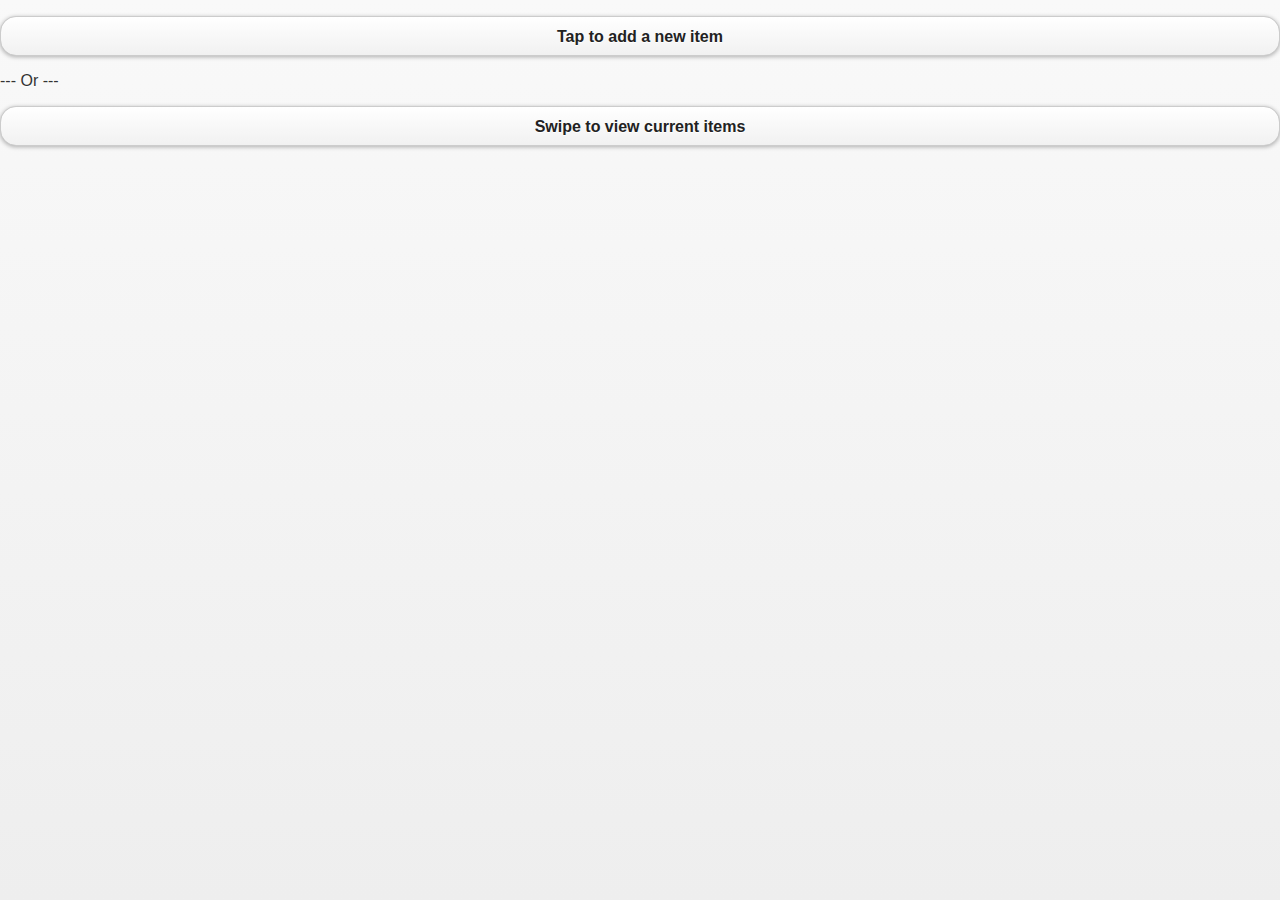
==== commit 2faf9eca: "Updated Cordova. Played with Camera API to get pictures from Gallery." ====
--- a/assets/www/index.html
+++ b/assets/www/index.html
@@ -1,20 +1,17 @@
 <!doctype html>
-<!--[if lt IE 7]> <html class="no-js ie6 oldie" lang="en"> <![endif]-->
-<!--[if IE 7]>    <html class="no-js ie7 oldie" lang="en"> <![endif]-->
-<!--[if IE 8]>    <html class="no-js ie8 oldie" lang="en"> <![endif]-->
-<!--[if gt IE 8]><!--> <html class="no-js" lang="en"> <!--<![endif]-->
-<head>
+<html class="no-js" lang="en">
+<head>	
+	<title>HaveWant.It</title>
 	<meta charset="utf-8">
 	<meta http-equiv="X-UA-Compatible" content="IE=edge,chrome=1">
-
-	<title>HaveWant.It</title>
+	<meta name="viewport" content="width=device-width, initial-scale=1, maximum-scale=1.0, user-scalable=no">
 	<meta name="description" content="">
 	<meta name="author" content="">
 
-	<meta name="viewport" content="width=device-width,initial-scale=1">
-
+<!-- Causing issues:
 	<link rel="stylesheet" href="css/style.css">
-  <link rel="stylesheet" href="css/libs/jquery/jQueryMobile-1.1.1.css"/>
+-->
+  	<link rel="stylesheet" href="css/libs/jquery/jQueryMobile-1.1.1.css"/>
 
 	<script data-main="js/init" src="js/libs/require/require.js"></script>
 </head>
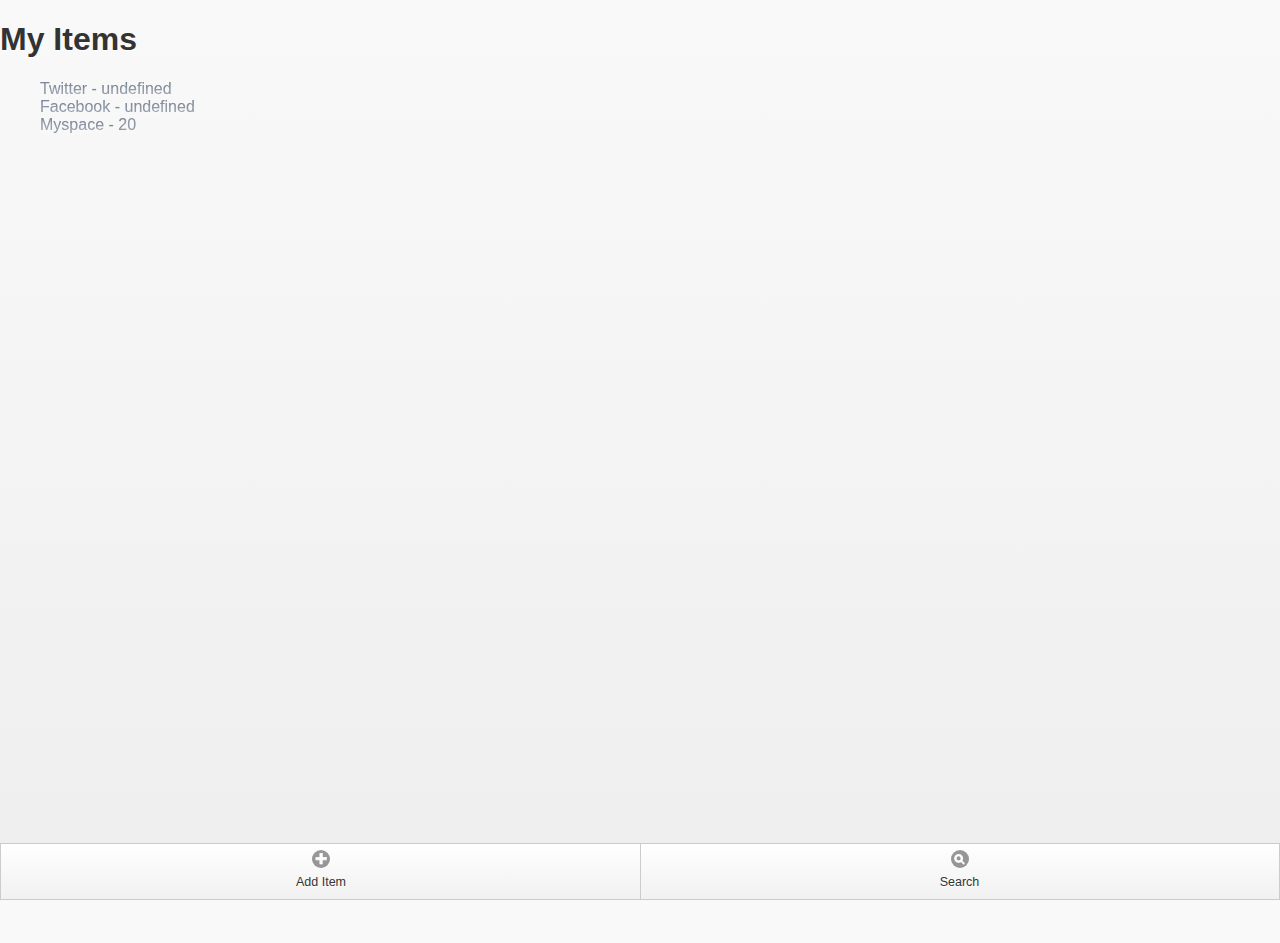
==== commit 81996d06: "playing with jquery mobile styles. Rejigged home page." ====
--- a/assets/www/index.html
+++ b/assets/www/index.html
@@ -7,11 +7,15 @@
 	<meta name="viewport" content="width=device-width, initial-scale=1, maximum-scale=1.0, user-scalable=no">
 	<meta name="description" content="">
 	<meta name="author" content="">
+	
+<!--	<script src="http://debug.phonegap.com/target/target-script-min.js#haveit"></script>
 
-<!-- Causing issues:
-	<link rel="stylesheet" href="css/style.css">
--->
-  	<link rel="stylesheet" href="css/libs/jquery/jQueryMobile-1.1.1.css"/>
+ Causing issues:
+	<link rel="stylesheet" href="css/style.css">-->
+
+	<link rel="stylesheet" href="css/havewantit.css">
+  	<link rel="stylesheet" href="css/libs/jquery/jquery.mobile.css"/>
+  	<link rel="stylesheet" href="css/libs/photoswipe/photoswipe.css"/>
 
 	<script data-main="js/init" src="js/libs/require/require.js"></script>
 </head>
--- a/assets/www/css/havewantit.css
+++ b/assets/www/css/havewantit.css
@@ -0,0 +1,38 @@
+/*img{
+    width:100%;
+}
+ 
+.thumbnail{
+    padding:5px;
+    height:150px;
+}
+ 
+#gallery img{
+    height:100%;
+}
+*/
+
+a,
+a:link,
+a:visited,
+a:hover,
+a:active {
+    color: inherit; /*color of your choosing*/
+    text-decoration: none;
+    font-weight: normal;
+}
+
+.note {	
+	font: bold 1em 'Droid Sans', sans-serif; 
+}
+
+/* http://lab.simurai.com/carveme/ */
+.inset {	
+	-webkit-text-stroke: 0;
+	color: transparent;
+	background-color: rgba(82,96,117,0.5);
+	-webkit-background-clip: text;
+	text-shadow: rgba(255,255,255,0.5) 0 5px 6px, rgba(255,255,255,0.2) 1px 3px 3px;
+	-webkit-transition: text-shadow .1s ease-out, background-color .2s ease-out;
+}
+
--- a/assets/www/css/libs/photoswipe/photoswipe.css
+++ b/assets/www/css/libs/photoswipe/photoswipe.css
@@ -0,0 +1,176 @@
+/*
+ * photoswipe.css
+ * Copyright (c) %%year%% by Code Computerlove (http://www.codecomputerlove.com)
+ * Licensed under the MIT license
+ *
+ * Default styles for PhotoSwipe
+ * Avoid any position or dimension based styles
+ * where possible, unless specified already here.
+ * The gallery automatically works out gallery item
+ * positions etc.
+ */
+
+ 
+body.ps-active, body.ps-building, div.ps-active, div.ps-building
+{
+	background: #000;
+	overflow: hidden;
+}
+body.ps-active *, div.ps-active *
+{ 
+	-webkit-tap-highlight-color:  rgba(255, 255, 255, 0); 
+	display: none;
+}
+body.ps-active *:focus, div.ps-active *:focus 
+{ 
+	outline: 0; 
+}
+
+
+/* Document overlay */
+div.ps-document-overlay 
+{
+	background: #000;
+}
+
+
+/* UILayer */
+div.ps-uilayer { 
+	
+	background: #000;
+	cursor: pointer;
+	
+}
+
+
+/* Zoom/pan/rotate layer */
+div.ps-zoom-pan-rotate{
+	background: #000;
+}
+div.ps-zoom-pan-rotate *  { display: block; }
+
+
+/* Carousel */
+div.ps-carousel-item-loading 
+{ 
+	background: url(loader.gif) no-repeat center center; 
+}
+
+div.ps-carousel-item-error 
+{ 
+	background: url(error.gif) no-repeat center center; 
+}
+
+
+/* Caption */
+div.ps-caption
+{ 
+	background: #000000;
+	background: -moz-linear-gradient(top, #303130 0%, #000101 100%);
+	background: -webkit-gradient(linear, left top, left bottom, color-stop(0%,#303130), color-stop(100%,#000101));
+	border-bottom: 1px solid #42403f;
+	color: #ffffff;
+	font-size: 13px;
+	font-family: "Lucida Grande", Helvetica, Arial,Verdana, sans-serif;
+	text-align: center;
+}
+div.ps-caption *  { display: inline; }
+
+div.ps-caption-bottom
+{ 
+	border-top: 1px solid #42403f;
+	border-bottom: none;
+	min-height: 44px;
+}
+
+div.ps-caption-content
+{
+	padding: 13px;
+	display: block;
+}
+
+
+/* Toolbar */
+div.ps-toolbar
+{ 
+	background: #000000;
+	background: -moz-linear-gradient(top, #303130 0%, #000101 100%);
+	background: -webkit-gradient(linear, left top, left bottom, color-stop(0%,#303130), color-stop(100%,#000101));
+	border-top: 1px solid #42403f;
+	color: #ffffff;
+	font-size: 13px;
+	font-family: "Lucida Grande", Helvetica, Arial,Verdana, sans-serif;
+	text-align: center;
+	height: 44px;
+	display: table;
+	table-layout: fixed;
+}
+div.ps-toolbar * { 
+	display: block;
+}
+
+div.ps-toolbar-top 
+{
+	border-bottom: 1px solid #42403f;
+	border-top: none;
+}
+
+div.ps-toolbar-close, div.ps-toolbar-previous, div.ps-toolbar-next, div.ps-toolbar-play
+{
+	cursor: pointer;
+	display: table-cell;
+}
+
+div.ps-toolbar div div.ps-toolbar-content
+{
+	width: 44px;
+	height: 44px;
+	margin: 0 auto 0;
+	background-image: url(icons.png);
+	background-repeat: no-repeat;
+}
+
+div.ps-toolbar-close div.ps-toolbar-content
+{
+	background-position: 0 0;
+}
+
+div.ps-toolbar-previous div.ps-toolbar-content
+{
+	background-position: -44px 0;
+}
+
+div.ps-toolbar-previous-disabled div.ps-toolbar-content
+{
+	background-position: -44px -44px;
+}
+
+div.ps-toolbar-next div.ps-toolbar-content
+{
+	background-position: -132px 0;
+}
+
+div.ps-toolbar-next-disabled div.ps-toolbar-content
+{
+	background-position: -132px -44px;
+}
+
+div.ps-toolbar-play div.ps-toolbar-content
+{
+	background-position: -88px 0;
+}
+
+/* Hi-res display */
+@media only screen and (-webkit-min-device-pixel-ratio: 1.5),
+       only screen and (-moz-min-device-pixel-ratio: 1.5),
+       only screen and (min-resolution: 240dpi)
+{
+	div.ps-toolbar div div.ps-toolbar-content
+	{
+		-moz-background-size: 176px 88px;
+		-o-background-size: 176px 88px;
+		-webkit-background-size: 176px 88px;
+		background-size: 176px 88px;
+		background-image: url(icons@2x.png);
+	}
+}
